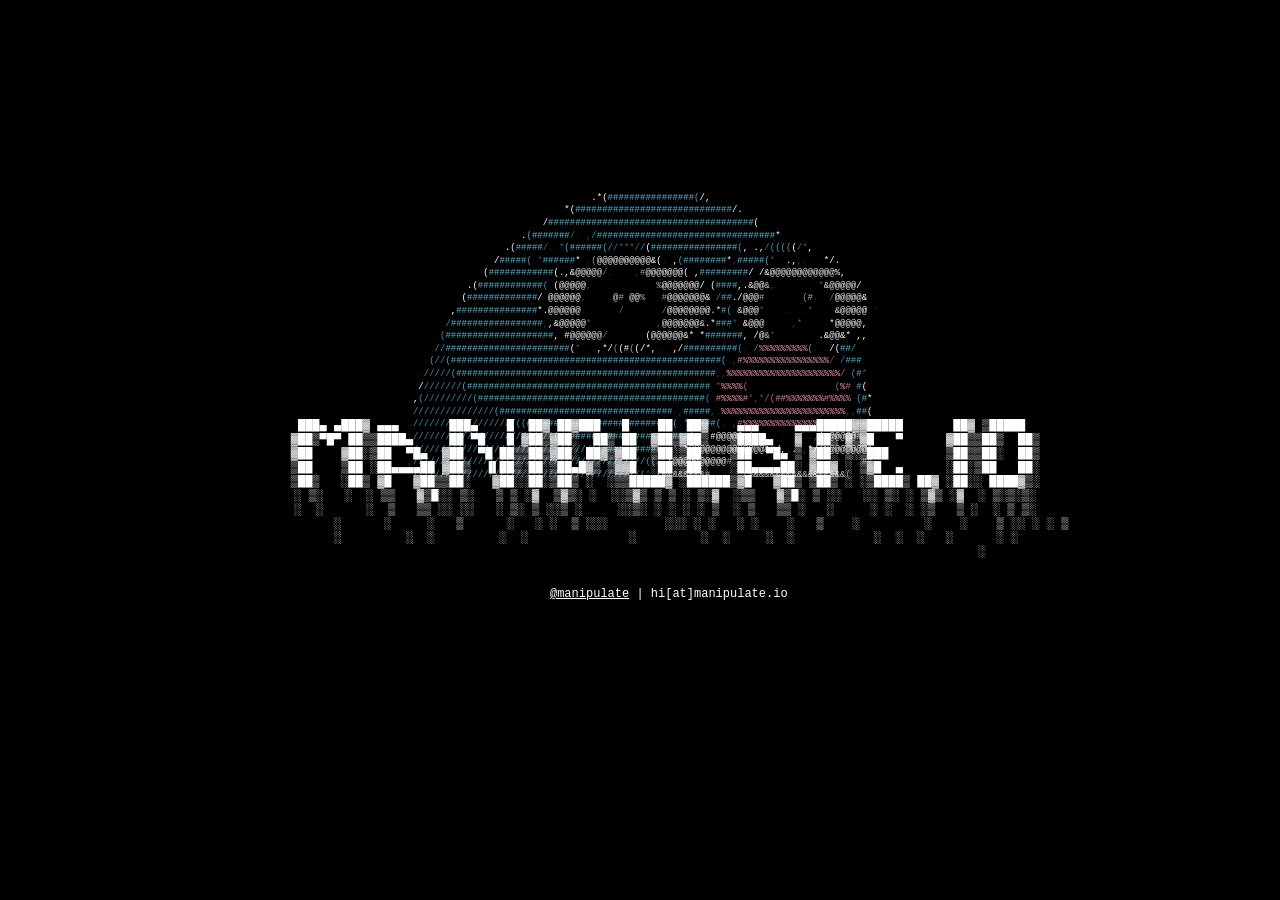
==== index_old.html @ c34814d4 "Change to image" ====
<!doctype html>
<html lang="en">
  <head>
    <meta charset="utf-8">
    <title>manipulate.io | when in doubt, delete yourself.</title>
    <meta name="description" content="manipulate.io">
    <meta name="author" content="manipulate.io">
    <link rel="icon" type="image/png" href="images/favicon.png"/>
    <link rel="stylesheet" href="css/styles.css?v=1.0">
  </head>
  <body>
    <center>
      <code>
        <span class="ascii">
<span style="color:#7F000000;"> </span><span style="color:#7F000000;"> </span><span style="color:#7F000000;"> </span><span style="color:#7F000000;"> </span><span style="color:#7F000000;"> </span><span style="color:#7F000000;"> </span><span style="color:#7F000000;"> </span><span style="color:#7F000000;"> </span><span style="color:#7F000000;"> </span><span style="color:#7F000000;"> </span><span style="color:#7F000000;"> </span><span style="color:#7F000000;"> </span><span style="color:#7F000000;"> </span><span style="color:#7F000000;"> </span><span style="color:#7F000000;"> </span><span style="color:#7F000000;"> </span><span style="color:#7F000000;"> </span><span style="color:#7F000000;"> </span><span style="color:#7F000000;"> </span><span style="color:#7F000000;"> </span><span style="color:#7F000000;"> </span><span style="color:#7F000000;"> </span><span style="color:#7F000000;"> </span><span style="color:#7F000000;"> </span><span style="color:#7F000000;"> </span><span style="color:#7F000000;"> </span><span style="color:#7F000000;"> </span><span style="color:#7F000000;"> </span><span style="color:#7F000000;"> </span><span style="color:#7F000000;"> </span><span style="color:#7F000000;"> </span><span style="color:#7F000000;"> </span><span style="color:#7F000000;"> </span><span style="color:#7F000000;"> </span><span style="color:#7F000000;"> </span><span style="color:#7F000000;"> </span><span style="color:#7F000000;"> </span><span style="color:#7F000000;"> </span><span style="color:#7F000000;"> </span><span style="color:#7F000000;"> </span><span style="color:#7F000000;"> </span><span style="color:#7F000000;"> </span><span style="color:#7F000000;"> </span><span style="color:#7F000000;"> </span><span style="color:#7F000000;"> </span><span style="color:#7F000000;"> </span><span style="color:#7F000000;"> </span><span style="color:#7F000000;"> </span><span style="color:#7F000000;"> </span><span style="color:#7F000000;"> </span><span style="color:#7F000000;"> </span><span style="color:#7F000000;"> </span><span style="color:#7F000000;"> </span><span style="color:#7F000000;"> </span><span style="color:#7F000000;"> </span><span style="color:#7F000000;"> </span><span style="color:#7F000000;"> </span><span style="color:#7F000000;"> </span><span style="color:#7F000000;"> </span><span style="color:#7F000000;"> </span><span style="color:#7F000000;"> </span><span style="color:#7F000000;"> </span><span style="color:#7F000000;"> </span><span style="color:#7F000000;"> </span><span style="color:#7F000000;"> </span><span style="color:#7F000000;"> </span><span style="color:#7F000000;"> </span><span style="color:#7F000000;"> </span><span style="color:#7F000000;"> </span><span style="color:#7F000000;"> </span><span style="color:#7F000000;"> </span><span style="color:#7F000000;"> </span><span style="color:#7F000000;"> </span><span style="color:#7F000000;"> </span><span style="color:#7F000000;"> </span><span style="color:#7F000000;"> </span><span style="color:#7F000000;"> </span><span style="color:#7F000000;"> </span><span style="color:#7F000000;"> </span><span style="color:#7F000000;"> </span><span style="color:#7F000000;"> </span><span style="color:#7F000000;"> </span><span style="color:#7F000000;"> </span><span style="color:#7F000000;"> </span><span style="color:#7F000000;"> </span><span style="color:#7F000000;"> </span><span style="color:#7F000000;"> </span><span style="color:#7F000000;"> </span>
<span style="color:#7F000000;"> </span><span style="color:#7E000000;"> </span><span style="color:#7E000000;"> </span><span style="color:#7E000000;"> </span><span style="color:#7E000000;"> </span><span style="color:#7E000000;"> </span><span style="color:#7E000000;"> </span><span style="color:#7E000000;"> </span><span style="color:#7F000000;"> </span><span style="color:#7E000000;"> </span><span style="color:#7E000000;"> </span><span style="color:#7E000000;"> </span><span style="color:#7E000000;"> </span><span style="color:#7E000000;"> </span><span style="color:#7E000000;"> </span><span style="color:#7E000000;"> </span><span style="color:#7F000000;"> </span><span style="color:#7E000000;"> </span><span style="color:#7E000000;"> </span><span style="color:#7E000000;"> </span><span style="color:#7E000000;"> </span><span style="color:#7E000000;"> </span><span style="color:#7E000000;"> </span><span style="color:#7E000000;"> </span><span style="color:#7F000000;"> </span><span style="color:#7E000000;"> </span><span style="color:#7E000000;"> </span><span style="color:#7E000000;"> </span><span style="color:#7E000000;"> </span><span style="color:#7E000000;"> </span><span style="color:#7E000000;"> </span><span style="color:#7E000000;"> </span><span style="color:#7F000000;"> </span><span style="color:#7E000000;"> </span><span style="color:#7E000000;"> </span><span style="color:#7E000000;"> </span><span style="color:#7E000000;"> </span><span style="color:#7E000000;"> </span><span style="color:#7E000000;"> </span><span style="color:#7E000000;"> </span><span style="color:#7F000000;"> </span><span style="color:#7E000000;"> </span><span style="color:#7E000000;"> </span><span style="color:#7E000000;"> </span><span style="color:#7E000000;"> </span><span style="color:#7E000000;"> </span><span style="color:#7E000000;"> </span><span style="color:#7E000000;"> </span><span style="color:#7F000000;"> </span><span style="color:#7E000000;"> </span><span style="color:#7E000000;"> </span><span style="color:#7E000000;"> </span><span style="color:#7E000000;"> </span><span style="color:#7E000000;"> </span><span style="color:#7E000000;"> </span><span style="color:#7E000000;"> </span><span style="color:#7F000000;"> </span><span style="color:#7E000000;"> </span><span style="color:#7E000000;"> </span><span style="color:#7E000000;"> </span><span style="color:#7E000000;"> </span><span style="color:#7E000000;"> </span><span style="color:#7E000000;"> </span><span style="color:#7E000000;"> </span><span style="color:#7F000000;"> </span><span style="color:#7E000000;"> </span><span style="color:#7E000000;"> </span><span style="color:#7E000000;"> </span><span style="color:#7E000000;"> </span><span style="color:#7E000000;"> </span><span style="color:#7E000000;"> </span><span style="color:#7E000000;"> </span><span style="color:#7F000000;"> </span><span style="color:#7E000000;"> </span><span style="color:#7E000000;"> </span><span style="color:#7E000000;"> </span><span style="color:#7E000000;"> </span><span style="color:#7E000000;"> </span><span style="color:#7E000000;"> </span><span style="color:#7E000000;"> </span><span style="color:#7F000000;"> </span><span style="color:#7E000000;"> </span><span style="color:#7E000000;"> </span><span style="color:#7E000000;"> </span><span style="color:#7E000000;"> </span><span style="color:#7E000000;"> </span><span style="color:#7E000000;"> </span><span style="color:#7E000000;"> </span>
<span style="color:#7F000000;"> </span><span style="color:#7E000000;"> </span><span style="color:#7E000000;"> </span><span style="color:#7E000000;"> </span><span style="color:#7F000000;"> </span><span style="color:#7E000000;"> </span><span style="color:#7E000000;"> </span><span style="color:#7E000000;"> </span><span style="color:#7F000000;"> </span><span style="color:#7E000000;"> </span><span style="color:#7E000000;"> </span><span style="color:#7E000000;"> </span><span style="color:#7F000000;"> </span><span style="color:#7E000000;"> </span><span style="color:#7E000000;"> </span><span style="color:#7E000000;"> </span><span style="color:#7F000000;"> </span><span style="color:#7E000000;"> </span><span style="color:#7E000000;"> </span><span style="color:#7E000000;"> </span><span style="color:#7F000000;"> </span><span style="color:#7E000000;"> </span><span style="color:#7E000000;"> </span><span style="color:#7E000000;"> </span><span style="color:#7F000000;"> </span><span style="color:#7E000000;"> </span><span style="color:#7E000000;"> </span><span style="color:#7E000000;"> </span><span style="color:#7F000000;"> </span><span style="color:#7E000000;"> </span><span style="color:#7E000000;"> </span><span style="color:#7E000000;"> </span><span style="color:#7F000000;"> </span><span style="color:#7E000000;"> </span><span style="color:#7E000000;"> </span><span style="color:#7E000000;"> </span><span style="color:#7F000000;"> </span><span style="color:#7E000000;"> </span><span style="color:#7E000000;"> </span><span style="color:#7E000000;"> </span><span style="color:#7F000000;"> </span><span style="color:#7E000000;"> </span><span style="color:#7E000000;"> </span><span style="color:#7E000000;"> </span><span style="color:#7F000000;"> </span><span style="color:#7E000000;"> </span><span style="color:#7E000000;"> </span><span style="color:#7E000000;"> </span><span style="color:#7F000000;"> </span><span style="color:#7E000000;"> </span><span style="color:#7E000000;"> </span><span style="color:#7E000000;"> </span><span style="color:#7F000000;"> </span><span style="color:#7E000000;"> </span><span style="color:#7E000000;"> </span><span style="color:#7E000000;"> </span><span style="color:#7F000000;"> </span><span style="color:#7E000000;"> </span><span style="color:#7E000000;"> </span><span style="color:#7E000000;"> </span><span style="color:#7F000000;"> </span><span style="color:#7E000000;"> </span><span style="color:#7E000000;"> </span><span style="color:#7E000000;"> </span><span style="color:#7F000000;"> </span><span style="color:#7E000000;"> </span><span style="color:#7E000000;"> </span><span style="color:#7E000000;"> </span><span style="color:#7F000000;"> </span><span style="color:#7E000000;"> </span><span style="color:#7E000000;"> </span><span style="color:#7E000000;"> </span><span style="color:#7F000000;"> </span><span style="color:#7E000000;"> </span><span style="color:#7E000000;"> </span><span style="color:#7E000000;"> </span><span style="color:#7F000000;"> </span><span style="color:#7E000000;"> </span><span style="color:#7E000000;"> </span><span style="color:#7E000000;"> </span><span style="color:#7F000000;"> </span><span style="color:#7E000000;"> </span><span style="color:#7E000000;"> </span><span style="color:#7E000000;"> </span><span style="color:#7F000000;"> </span><span style="color:#7E000000;"> </span><span style="color:#7E000000;"> </span><span style="color:#7E000000;"> </span>
<span style="color:#7F000000;"> </span><span style="color:#7E000000;"> </span><span style="color:#7E000000;"> </span><span style="color:#7E000000;"> </span><span style="color:#7E000000;"> </span><span style="color:#7E000000;"> </span><span style="color:#7E000000;"> </span><span style="color:#7E000000;"> </span><span style="color:#7F000000;"> </span><span style="color:#7E000000;"> </span><span style="color:#7E000000;"> </span><span style="color:#7E000000;"> </span><span style="color:#7E000000;"> </span><span style="color:#7E000000;"> </span><span style="color:#7E000000;"> </span><span style="color:#7E000000;"> </span><span style="color:#7F000000;"> </span><span style="color:#7E000000;"> </span><span style="color:#7E000000;"> </span><span style="color:#7E000000;"> </span><span style="color:#7E000000;"> </span><span style="color:#7E000000;"> </span><span style="color:#7E000000;"> </span><span style="color:#7E000000;"> </span><span style="color:#7F000000;"> </span><span style="color:#7E000000;"> </span><span style="color:#7E000000;"> </span><span style="color:#7E000000;"> </span><span style="color:#7E000000;"> </span><span style="color:#7E000000;"> </span><span style="color:#7E000000;"> </span><span style="color:#7E000000;"> </span><span style="color:#7F000000;"> </span><span style="color:#7E000000;"> </span><span style="color:#7E000000;"> </span><span style="color:#7E000000;"> </span><span style="color:#7E000000;"> </span><span style="color:#7E000000;"> </span><span style="color:#7E000000;"> </span><span style="color:#7E000000;"> </span><span style="color:#7F000000;"> </span><span style="color:#7E000000;"> </span><span style="color:#7E000000;"> </span><span style="color:#7E000000;"> </span><span style="color:#7E000000;"> </span><span style="color:#7E000000;"> </span><span style="color:#7E000000;"> </span><span style="color:#7E000000;"> </span><span style="color:#7F000000;"> </span><span style="color:#7E000000;"> </span><span style="color:#7E000000;"> </span><span style="color:#7E000000;"> </span><span style="color:#7E000000;"> </span><span style="color:#7E000000;"> </span><span style="color:#7E000000;"> </span><span style="color:#7E000000;"> </span><span style="color:#7F000000;"> </span><span style="color:#7E000000;"> </span><span style="color:#7E000000;"> </span><span style="color:#7E000000;"> </span><span style="color:#7E000000;"> </span><span style="color:#7E000000;"> </span><span style="color:#7E000000;"> </span><span style="color:#7E000000;"> </span><span style="color:#7F000000;"> </span><span style="color:#7E000000;"> </span><span style="color:#7E000000;"> </span><span style="color:#7E000000;"> </span><span style="color:#7E000000;"> </span><span style="color:#7E000000;"> </span><span style="color:#7E000000;"> </span><span style="color:#7E000000;"> </span><span style="color:#7F000000;"> </span><span style="color:#7E000000;"> </span><span style="color:#7E000000;"> </span><span style="color:#7E000000;"> </span><span style="color:#7E000000;"> </span><span style="color:#7E000000;"> </span><span style="color:#7E000000;"> </span><span style="color:#7E000000;"> </span><span style="color:#7F000000;"> </span><span style="color:#7E000000;"> </span><span style="color:#7E000000;"> </span><span style="color:#7E000000;"> </span><span style="color:#7E000000;"> </span><span style="color:#7E000000;"> </span><span style="color:#7E000000;"> </span><span style="color:#7E000000;"> </span>
<span style="color:#7F000000;"> </span><span style="color:#7E000000;"> </span><span style="color:#7F000000;"> </span><span style="color:#7E000000;"> </span><span style="color:#7F000000;"> </span><span style="color:#7E000000;"> </span><span style="color:#7F000000;"> </span><span style="color:#7E000000;"> </span><span style="color:#7F000000;"> </span><span style="color:#7E000000;"> </span><span style="color:#7F000000;"> </span><span style="color:#7E000000;"> </span><span style="color:#7F000000;"> </span><span style="color:#7E000000;"> </span><span style="color:#7F000000;"> </span><span style="color:#7E000000;"> </span><span style="color:#7F000000;"> </span><span style="color:#7E000000;"> </span><span style="color:#7F000000;"> </span><span style="color:#7E000000;"> </span><span style="color:#7F000000;"> </span><span style="color:#7E000000;"> </span><span style="color:#7F000000;"> </span><span style="color:#7E000000;"> </span><span style="color:#7F000000;"> </span><span style="color:#7E000000;"> </span><span style="color:#7F000000;"> </span><span style="color:#7E000000;"> </span><span style="color:#7F000000;"> </span><span style="color:#7E000000;"> </span><span style="color:#7F000000;"> </span><span style="color:#7E000000;"> </span><span style="color:#7F000000;"> </span><span style="color:#7E000000;"> </span><span style="color:#7F000000;"> </span><span style="color:#7E000000;"> </span><span style="color:#7F000000;"> </span><span style="color:#7E000000;"> </span><span style="color:#7F000000;"> </span><span style="color:#7E000000;"> </span><span style="color:#7F000000;"> </span><span style="color:#7E000000;"> </span><span style="color:#7F000000;"> </span><span style="color:#7E000000;"> </span><span style="color:#7F000000;"> </span><span style="color:#7E000000;"> </span><span style="color:#7F000000;"> </span><span style="color:#7E000000;"> </span><span style="color:#7F000000;"> </span><span style="color:#7E000000;"> </span><span style="color:#7F000000;"> </span><span style="color:#7E000000;"> </span><span style="color:#7F000000;"> </span><span style="color:#7E000000;"> </span><span style="color:#7F000000;"> </span><span style="color:#7E000000;"> </span><span style="color:#7F000000;"> </span><span style="color:#7E000000;"> </span><span style="color:#7F000000;"> </span><span style="color:#7E000000;"> </span><span style="color:#7F000000;"> </span><span style="color:#7E000000;"> </span><span style="color:#7F000000;"> </span><span style="color:#7E000000;"> </span><span style="color:#7F000000;"> </span><span style="color:#7E000000;"> </span><span style="color:#7F000000;"> </span><span style="color:#7E000000;"> </span><span style="color:#7F000000;"> </span><span style="color:#7E000000;"> </span><span style="color:#7F000000;"> </span><span style="color:#7E000000;"> </span><span style="color:#7F000000;"> </span><span style="color:#7E000000;"> </span><span style="color:#7F000000;"> </span><span style="color:#7E000000;"> </span><span style="color:#7F000000;"> </span><span style="color:#7E000000;"> </span><span style="color:#7F000000;"> </span><span style="color:#7E000000;"> </span><span style="color:#7F000000;"> </span><span style="color:#7E000000;"> </span><span style="color:#7F000000;"> </span><span style="color:#7E000000;"> </span><span style="color:#7F000000;"> </span><span style="color:#7E000000;"> </span><span style="color:#7F000000;"> </span><span style="color:#7E000000;"> </span>
<span style="color:#7F000000;"> </span><span style="color:#7E000000;"> </span><span style="color:#7E000000;"> </span><span style="color:#7E000000;"> </span><span style="color:#7E000000;"> </span><span style="color:#7E000000;"> </span><span style="color:#7E000000;"> </span><span style="color:#7E000000;"> </span><span style="color:#7F000000;"> </span><span style="color:#7E000000;"> </span><span style="color:#7E000000;"> </span><span style="color:#7E000000;"> </span><span style="color:#7E000000;"> </span><span style="color:#7E000000;"> </span><span style="color:#7E000000;"> </span><span style="color:#7E000000;"> </span><span style="color:#7F000000;"> </span><span style="color:#7E000000;"> </span><span style="color:#7E000000;"> </span><span style="color:#7E000000;"> </span><span style="color:#7E000000;"> </span><span style="color:#7E000000;"> </span><span style="color:#7E000000;"> </span><span style="color:#7E000000;"> </span><span style="color:#7F000000;"> </span><span style="color:#7E000000;"> </span><span style="color:#7E000000;"> </span><span style="color:#7E000000;"> </span><span style="color:#7E000000;"> </span><span style="color:#7E000000;"> </span><span style="color:#7E000000;"> </span><span style="color:#7E000000;"> </span><span style="color:#7F000000;"> </span><span style="color:#7E000000;"> </span><span style="color:#7E000000;"> </span><span style="color:#7E000000;"> </span><span style="color:#7E000000;"> </span><span style="color:#7E000000;"> </span><span style="color:#7E000000;"> </span><span style="color:#7E000000;"> </span><span style="color:#7F000000;"> </span><span style="color:#7E000000;"> </span><span style="color:#7E000000;"> </span><span style="color:#7E000000;"> </span><span style="color:#7E000000;"> </span><span style="color:#7E000000;"> </span><span style="color:#7E000000;"> </span><span style="color:#7E000000;"> </span><span style="color:#7F000000;"> </span><span style="color:#7E000000;"> </span><span style="color:#7E000000;"> </span><span style="color:#7E000000;"> </span><span style="color:#7E000000;"> </span><span style="color:#7E000000;"> </span><span style="color:#7E000000;"> </span><span style="color:#7E000000;"> </span><span style="color:#7F000000;"> </span><span style="color:#7E000000;"> </span><span style="color:#7E000000;"> </span><span style="color:#7E000000;"> </span><span style="color:#7E000000;"> </span><span style="color:#7E000000;"> </span><span style="color:#7E000000;"> </span><span style="color:#7E000000;"> </span><span style="color:#7F000000;"> </span><span style="color:#7E000000;"> </span><span style="color:#7E000000;"> </span><span style="color:#7E000000;"> </span><span style="color:#7E000000;"> </span><span style="color:#7E000000;"> </span><span style="color:#7E000000;"> </span><span style="color:#7E000000;"> </span><span style="color:#7F000000;"> </span><span style="color:#7E000000;"> </span><span style="color:#7E000000;"> </span><span style="color:#7E000000;"> </span><span style="color:#7E000000;"> </span><span style="color:#7E000000;"> </span><span style="color:#7E000000;"> </span><span style="color:#7E000000;"> </span><span style="color:#7F000000;"> </span><span style="color:#7E000000;"> </span><span style="color:#7E000000;"> </span><span style="color:#7E000000;"> </span><span style="color:#7E000000;"> </span><span style="color:#7E000000;"> </span><span style="color:#7E000000;"> </span><span style="color:#7E000000;"> </span>
<span style="color:#7F000000;"> </span><span style="color:#7E000000;"> </span><span style="color:#7E000000;"> </span><span style="color:#7E000000;"> </span><span style="color:#7F000000;"> </span><span style="color:#7E000000;"> </span><span style="color:#7E000000;"> </span><span style="color:#7E000000;"> </span><span style="color:#7F000000;"> </span><span style="color:#7E000000;"> </span><span style="color:#7E000000;"> </span><span style="color:#7E000000;"> </span><span style="color:#7F000000;"> </span><span style="color:#7E000000;"> </span><span style="color:#7E000000;"> </span><span style="color:#7E000000;"> </span><span style="color:#7F000000;"> </span><span style="color:#7E000000;"> </span><span style="color:#7E000000;"> </span><span style="color:#7E000000;"> </span><span style="color:#7F000000;"> </span><span style="color:#7E000000;"> </span><span style="color:#7E000000;"> </span><span style="color:#7E000000;"> </span><span style="color:#7F000000;"> </span><span style="color:#7E000000;"> </span><span style="color:#7E000000;"> </span><span style="color:#7E000000;"> </span><span style="color:#7F000000;"> </span><span style="color:#7E000000;"> </span><span style="color:#7E000000;"> </span><span style="color:#7E000000;"> </span><span style="color:#7F000000;"> </span><span style="color:#7E000000;"> </span><span style="color:#7E000000;"> </span><span style="color:#7E000000;"> </span><span style="color:#7F000000;"> </span><span style="color:#7E000000;"> </span><span style="color:#7E000000;"> </span><span style="color:#7E000000;"> </span><span style="color:#7F000000;"> </span><span style="color:#7E000000;"> </span><span style="color:#7E000000;"> </span><span style="color:#7E000000;"> </span><span style="color:#7F000000;"> </span><span style="color:#7E000000;"> </span><span style="color:#7E000000;"> </span><span style="color:#7E000000;"> </span><span style="color:#7F000000;"> </span><span style="color:#7E000000;"> </span><span style="color:#7E000000;"> </span><span style="color:#7E000000;"> </span><span style="color:#7F000000;"> </span><span style="color:#7E000000;"> </span><span style="color:#7E000000;"> </span><span style="color:#7E000000;"> </span><span style="color:#7F000000;"> </span><span style="color:#7E000000;"> </span><span style="color:#7E000000;"> </span><span style="color:#7E000000;"> </span><span style="color:#7F000000;"> </span><span style="color:#7E000000;"> </span><span style="color:#7E000000;"> </span><span style="color:#7E000000;"> </span><span style="color:#7F000000;"> </span><span style="color:#7E000000;"> </span><span style="color:#7E000000;"> </span><span style="color:#7E000000;"> </span><span style="color:#7F000000;"> </span><span style="color:#7E000000;"> </span><span style="color:#7E000000;"> </span><span style="color:#7E000000;"> </span><span style="color:#7F000000;"> </span><span style="color:#7E000000;"> </span><span style="color:#7E000000;"> </span><span style="color:#7E000000;"> </span><span style="color:#7F000000;"> </span><span style="color:#7E000000;"> </span><span style="color:#7E000000;"> </span><span style="color:#7E000000;"> </span><span style="color:#7F000000;"> </span><span style="color:#7E000000;"> </span><span style="color:#7E000000;"> </span><span style="color:#7E000000;"> </span><span style="color:#7F000000;"> </span><span style="color:#7E000000;"> </span><span style="color:#7E000000;"> </span><span style="color:#7E000000;"> </span>
<span style="color:#7F000000;"> </span><span style="color:#7E000000;"> </span><span style="color:#7E000000;"> </span><span style="color:#7E000000;"> </span><span style="color:#7E000000;"> </span><span style="color:#7E000000;"> </span><span style="color:#7E000000;"> </span><span style="color:#7E000000;"> </span><span style="color:#7F000000;"> </span><span style="color:#7E000000;"> </span><span style="color:#7E000000;"> </span><span style="color:#7E000000;"> </span><span style="color:#7E000000;"> </span><span style="color:#7E000000;"> </span><span style="color:#7E000000;"> </span><span style="color:#7E000000;"> </span><span style="color:#7F000000;"> </span><span style="color:#7E000000;"> </span><span style="color:#7E000000;"> </span><span style="color:#7E000000;"> </span><span style="color:#7E000000;"> </span><span style="color:#7E000000;"> </span><span style="color:#7E000000;"> </span><span style="color:#7E000000;"> </span><span style="color:#7F000000;"> </span><span style="color:#7E000000;"> </span><span style="color:#7E000000;"> </span><span style="color:#7E000000;"> </span><span style="color:#7E000000;"> </span><span style="color:#7E000000;"> </span><span style="color:#7E000000;"> </span><span style="color:#7E000000;"> </span><span style="color:#7F000000;"> </span><span style="color:#7E000000;"> </span><span style="color:#7E000000;"> </span><span style="color:#7E000000;"> </span><span style="color:#7E000000;"> </span><span style="color:#7E000000;"> </span><span style="color:#7E000000;"> </span><span style="color:#7E000000;"> </span><span style="color:#7F000000;"> </span><span style="color:#7E000000;"> </span><span style="color:#7E000000;"> </span><span style="color:#7E000000;"> </span><span style="color:#7E000000;"> </span><span style="color:#7E000000;"> </span><span style="color:#7E000000;"> </span><span style="color:#7E000000;"> </span><span style="color:#7F000000;"> </span><span style="color:#7E000000;"> </span><span style="color:#7E000000;"> </span><span style="color:#7E000000;"> </span><span style="color:#7E000000;"> </span><span style="color:#7E000000;"> </span><span style="color:#7E000000;"> </span><span style="color:#7E000000;"> </span><span style="color:#7F000000;"> </span><span style="color:#7E000000;"> </span><span style="color:#7E000000;"> </span><span style="color:#7E000000;"> </span><span style="color:#7E000000;"> </span><span style="color:#7E000000;"> </span><span style="color:#7E000000;"> </span><span style="color:#7E000000;"> </span><span style="color:#7F000000;"> </span><span style="color:#7E000000;"> </span><span style="color:#7E000000;"> </span><span style="color:#7E000000;"> </span><span style="color:#7E000000;"> </span><span style="color:#7E000000;"> </span><span style="color:#7E000000;"> </span><span style="color:#7E000000;"> </span><span style="color:#7F000000;"> </span><span style="color:#7E000000;"> </span><span style="color:#7E000000;"> </span><span style="color:#7E000000;"> </span><span style="color:#7E000000;"> </span><span style="color:#7E000000;"> </span><span style="color:#7E000000;"> </span><span style="color:#7E000000;"> </span><span style="color:#7F000000;"> </span><span style="color:#7E000000;"> </span><span style="color:#7E000000;"> </span><span style="color:#7E000000;"> </span><span style="color:#7E000000;"> </span><span style="color:#7E000000;"> </span><span style="color:#7E000000;"> </span><span style="color:#7E000000;"> </span>
<span style="color:#7F000000;"> </span><span style="color:#7F000000;"> </span><span style="color:#7F000000;"> </span><span style="color:#7F000000;"> </span><span style="color:#7F000000;"> </span><span style="color:#7F000000;"> </span><span style="color:#7F000000;"> </span><span style="color:#7F000000;"> </span><span style="color:#7F000000;"> </span><span style="color:#7F000000;"> </span><span style="color:#7F000000;"> </span><span style="color:#7F000000;"> </span><span style="color:#7F000000;"> </span><span style="color:#7F000000;"> </span><span style="color:#7F000000;"> </span><span style="color:#7F000000;"> </span><span style="color:#7F000000;"> </span><span style="color:#7F000000;"> </span><span style="color:#7F000000;"> </span><span style="color:#7F000000;"> </span><span style="color:#7F000000;"> </span><span style="color:#7F000000;"> </span><span style="color:#7F000000;"> </span><span style="color:#7F000000;"> </span><span style="color:#7F000000;"> </span><span style="color:#7F000000;"> </span><span style="color:#7F000000;"> </span><span style="color:#7F000000;"> </span><span style="color:#7F000000;"> </span><span style="color:#7F000000;"> </span><span style="color:#7F000000;"> </span><span style="color:#7F000000;"> </span><span style="color:#7F000000;"> </span><span style="color:#7F000000;"> </span><span style="color:#7F000000;"> </span><span style="color:#7F000000;"> </span><span style="color:#7F000000;"> </span><span style="color:#7F000000;"> </span><span style="color:#7F000000;"> </span><span style="color:#7F000000;"> </span><span style="color:#7F000000;"> </span><span style="color:#7F000000;"> </span><span style="color:#7F000000;"> </span><span style="color:#7F000000;"> </span><span style="color:#7F000000;"> </span><span style="color:#7F000000;"> </span><span style="color:#7F000000;"> </span><span style="color:#7F000000;"> </span><span style="color:#7F000000;"> </span><span style="color:#7F000000;"> </span><span style="color:#7F000000;"> </span><span style="color:#7F000000;"> </span><span style="color:#7F000000;"> </span><span style="color:#7F000000;"> </span><span style="color:#7F000000;"> </span><span style="color:#7F000000;"> </span><span style="color:#7F000000;"> </span><span style="color:#7F000000;"> </span><span style="color:#7F000000;"> </span><span style="color:#7F000000;"> </span><span style="color:#7F000000;"> </span><span style="color:#7F000000;"> </span><span style="color:#7F000000;"> </span><span style="color:#7F000000;"> </span><span style="color:#7F000000;"> </span><span style="color:#7F000000;"> </span><span style="color:#7F000000;"> </span><span style="color:#7F000000;"> </span><span style="color:#7F000000;"> </span><span style="color:#7F000000;"> </span><span style="color:#7F000000;"> </span><span style="color:#7F000000;"> </span><span style="color:#7F000000;"> </span><span style="color:#7F000000;"> </span><span style="color:#7F000000;"> </span><span style="color:#7F000000;"> </span><span style="color:#7F000000;"> </span><span style="color:#7F000000;"> </span><span style="color:#7F000000;"> </span><span style="color:#7F000000;"> </span><span style="color:#7F000000;"> </span><span style="color:#7F000000;"> </span><span style="color:#7F000000;"> </span><span style="color:#7F000000;"> </span><span style="color:#7F000000;"> </span><span style="color:#7F000000;"> </span><span style="color:#7F000000;"> </span><span style="color:#7F000000;"> </span>
<span style="color:#7F000000;"> </span><span style="color:#7E000000;"> </span><span style="color:#7E000000;"> </span><span style="color:#7E000000;"> </span><span style="color:#7E000000;"> </span><span style="color:#7E000000;"> </span><span style="color:#7E000000;"> </span><span style="color:#7E000000;"> </span><span style="color:#7F000000;"> </span><span style="color:#7E000000;"> </span><span style="color:#7E000000;"> </span><span style="color:#7E000000;"> </span><span style="color:#7E000000;"> </span><span style="color:#7E000000;"> </span><span style="color:#7E000000;"> </span><span style="color:#7E000000;"> </span><span style="color:#7F000000;"> </span><span style="color:#7E000000;"> </span><span style="color:#7E000000;"> </span><span style="color:#7E000000;"> </span><span style="color:#7E000000;"> </span><span style="color:#7E000000;"> </span><span style="color:#7E000000;"> </span><span style="color:#7E000000;"> </span><span style="color:#7F000000;"> </span><span style="color:#7E000000;"> </span><span style="color:#7E000000;"> </span><span style="color:#7E000000;"> </span><span style="color:#7E000000;"> </span><span style="color:#7E000000;"> </span><span style="color:#7E000000;"> </span><span style="color:#7E000000;"> </span><span style="color:#7F000000;"> </span><span style="color:#7E000000;"> </span><span style="color:#7E000000;"> </span><span style="color:#7E000000;"> </span><span style="color:#7E000000;"> </span><span style="color:#7E000000;"> </span><span style="color:#7E000000;"> </span><span style="color:#7E000000;"> </span><span style="color:#7F000000;"> </span><span style="color:#7E000000;"> </span><span style="color:#7E000000;"> </span><span style="color:#7E000000;"> </span><span style="color:#7E000000;"> </span><span style="color:#7E000000;"> </span><span style="color:#7E000000;"> </span><span style="color:#7E000000;"> </span><span style="color:#7F000000;"> </span><span style="color:#7E000000;"> </span><span style="color:#7E000000;"> </span><span style="color:#7E000000;"> </span><span style="color:#7E000000;"> </span><span style="color:#7E000000;"> </span><span style="color:#7E000000;"> </span><span style="color:#7E000000;"> </span><span style="color:#7F000000;"> </span><span style="color:#7E000000;"> </span><span style="color:#7E000000;"> </span><span style="color:#7E000000;"> </span><span style="color:#7E000000;"> </span><span style="color:#7E000000;"> </span><span style="color:#7E000000;"> </span><span style="color:#7E000000;"> </span><span style="color:#7F000000;"> </span><span style="color:#7E000000;"> </span><span style="color:#7E000000;"> </span><span style="color:#7E000000;"> </span><span style="color:#7E000000;"> </span><span style="color:#7E000000;"> </span><span style="color:#7E000000;"> </span><span style="color:#7E000000;"> </span><span style="color:#7F000000;"> </span><span style="color:#7E000000;"> </span><span style="color:#7E000000;"> </span><span style="color:#7E000000;"> </span><span style="color:#7E000000;"> </span><span style="color:#7E000000;"> </span><span style="color:#7E000000;"> </span><span style="color:#7E000000;"> </span><span style="color:#7F000000;"> </span><span style="color:#7E000000;"> </span><span style="color:#7E000000;"> </span><span style="color:#7E000000;"> </span><span style="color:#7E000000;"> </span><span style="color:#7E000000;"> </span><span style="color:#7E000000;"> </span><span style="color:#7E000000;"> </span>
<span style="color:#7F000000;"> </span><span style="color:#7E000000;"> </span><span style="color:#7E000000;"> </span><span style="color:#7E000000;"> </span><span style="color:#7F000000;"> </span><span style="color:#7E000000;"> </span><span style="color:#7E000000;"> </span><span style="color:#7E000000;"> </span><span style="color:#7F000000;"> </span><span style="color:#7E000000;"> </span><span style="color:#7E000000;"> </span><span style="color:#7E000000;"> </span><span style="color:#7F000000;"> </span><span style="color:#7E000000;"> </span><span style="color:#7E000000;"> </span><span style="color:#7E000000;"> </span><span style="color:#7F000000;"> </span><span style="color:#7E000000;"> </span><span style="color:#7E000000;"> </span><span style="color:#7E000000;"> </span><span style="color:#7F000000;"> </span><span style="color:#7E000000;"> </span><span style="color:#7E000000;"> </span><span style="color:#7E000000;"> </span><span style="color:#7F000000;"> </span><span style="color:#7E000000;"> </span><span style="color:#7E000000;"> </span><span style="color:#7E000000;"> </span><span style="color:#7F000000;"> </span><span style="color:#7E000000;"> </span><span style="color:#7E000000;"> </span><span style="color:#7E000000;"> </span><span style="color:#7F000000;"> </span><span style="color:#7E000000;"> </span><span style="color:#7E000000;"> </span><span style="color:#7E000000;"> </span><span style="color:#7F000000;"> </span><span style="color:#7E000000;"> </span><span style="color:#7E000000;"> </span><span style="color:#7E000000;"> </span><span style="color:#7F000000;"> </span><span style="color:#7E000000;"> </span><span style="color:#7E000000;"> </span><span style="color:#7E000000;"> </span><span style="color:#7F000000;"> </span><span style="color:#7E000000;"> </span><span style="color:#7E000000;"> </span><span style="color:#7E000000;"> </span><span style="color:#7F000000;"> </span><span style="color:#7E000000;"> </span><span style="color:#7E000000;"> </span><span style="color:#7E000000;"> </span><span style="color:#7F000000;"> </span><span style="color:#7E000000;"> </span><span style="color:#7E000000;"> </span><span style="color:#7E000000;"> </span><span style="color:#7F000000;"> </span><span style="color:#7E000000;"> </span><span style="color:#7E000000;"> </span><span style="color:#7E000000;"> </span><span style="color:#7F000000;"> </span><span style="color:#7E000000;"> </span><span style="color:#7E000000;"> </span><span style="color:#7E000000;"> </span><span style="color:#7F000000;"> </span><span style="color:#7E000000;"> </span><span style="color:#7E000000;"> </span><span style="color:#7E000000;"> </span><span style="color:#7F000000;"> </span><span style="color:#7E000000;"> </span><span style="color:#7E000000;"> </span><span style="color:#7E000000;"> </span><span style="color:#7F000000;"> </span><span style="color:#7E000000;"> </span><span style="color:#7E000000;"> </span><span style="color:#7E000000;"> </span><span style="color:#7F000000;"> </span><span style="color:#7E000000;"> </span><span style="color:#7E000000;"> </span><span style="color:#7E000000;"> </span><span style="color:#7F000000;"> </span><span style="color:#7E000000;"> </span><span style="color:#7E000000;"> </span><span style="color:#7E000000;"> </span><span style="color:#7F000000;"> </span><span style="color:#7E000000;"> </span><span style="color:#7E000000;"> </span><span style="color:#7E000000;"> </span>
<span style="color:#7F000000;"> </span><span style="color:#7E000000;"> </span><span style="color:#7E000000;"> </span><span style="color:#7E000000;"> </span><span style="color:#7E000000;"> </span><span style="color:#7E000000;"> </span><span style="color:#7E000000;"> </span><span style="color:#7E000000;"> </span><span style="color:#7F000000;"> </span><span style="color:#7E000000;"> </span><span style="color:#7E000000;"> </span><span style="color:#7E000000;"> </span><span style="color:#7E000000;"> </span><span style="color:#7E000000;"> </span><span style="color:#7E000000;"> </span><span style="color:#7E000000;"> </span><span style="color:#7F000000;"> </span><span style="color:#7E000000;"> </span><span style="color:#7E000000;"> </span><span style="color:#7E000000;"> </span><span style="color:#7E000000;"> </span><span style="color:#7E000000;"> </span><span style="color:#7E000000;"> </span><span style="color:#7E000000;"> </span><span style="color:#7F000000;"> </span><span style="color:#7E000000;"> </span><span style="color:#7E000000;"> </span><span style="color:#7E000000;"> </span><span style="color:#7E000000;"> </span><span style="color:#7E000000;"> </span><span style="color:#7E000000;"> </span><span style="color:#7E000000;"> </span><span style="color:#7F000000;"> </span><span style="color:#7E000000;"> </span><span style="color:#7D000000;"> </span><span style="color:#7D000000;"> </span><span style="color:#7C000000;"> </span><span style="color:#7B010303;"> </span><span style="color:#74000101;"> </span><span style="color:#6B000000;"> </span><span style="color:#6115162D;">.</span><span style="color:#4E03090B;"> </span><span style="color:#3D010505;"> </span><span style="color:#2F010203;"> </span><span style="color:#2C000000;"> </span><span style="color:#2C000000;"> </span><span style="color:#2C000000;"> </span><span style="color:#2C000000;"> </span><span style="color:#2E000101;"> </span><span style="color:#3A010506;"> </span><span style="color:#4B030A0A;"> </span><span style="color:#5C070F0F;"> </span><span style="color:#6A000000;"> </span><span style="color:#71000101;"> </span><span style="color:#7A020303;"> </span><span style="color:#7D000000;"> </span><span style="color:#7E000000;"> </span><span style="color:#7D000000;"> </span><span style="color:#7D000000;"> </span><span style="color:#7E000000;"> </span><span style="color:#7E000000;"> </span><span style="color:#7E000000;"> </span><span style="color:#7E000000;"> </span><span style="color:#7E000000;"> </span><span style="color:#7F000000;"> </span><span style="color:#7E000000;"> </span><span style="color:#7E000000;"> </span><span style="color:#7E000000;"> </span><span style="color:#7E000000;"> </span><span style="color:#7E000000;"> </span><span style="color:#7E000000;"> </span><span style="color:#7E000000;"> </span><span style="color:#7F000000;"> </span><span style="color:#7E000000;"> </span><span style="color:#7E000000;"> </span><span style="color:#7E000000;"> </span><span style="color:#7E000000;"> </span><span style="color:#7E000000;"> </span><span style="color:#7E000000;"> </span><span style="color:#7E000000;"> </span><span style="color:#7F000000;"> </span><span style="color:#7E000000;"> </span><span style="color:#7E000000;"> </span><span style="color:#7E000000;"> </span><span style="color:#7E000000;"> </span><span style="color:#7E000000;"> </span><span style="color:#7E000000;"> </span><span style="color:#7E000000;"> </span>
<span style="color:#7F000000;"> </span><span style="color:#7E000000;"> </span><span style="color:#7F000000;"> </span><span style="color:#7E000000;"> </span><span style="color:#7F000000;"> </span><span style="color:#7E000000;"> </span><span style="color:#7F000000;"> </span><span style="color:#7E000000;"> </span><span style="color:#7F000000;"> </span><span style="color:#7E000000;"> </span><span style="color:#7F000000;"> </span><span style="color:#7E000000;"> </span><span style="color:#7F000000;"> </span><span style="color:#7E000000;"> </span><span style="color:#7F000000;"> </span><span style="color:#7E000000;"> </span><span style="color:#7F000000;"> </span><span style="color:#7E000000;"> </span><span style="color:#7F000000;"> </span><span style="color:#7E000000;"> </span><span style="color:#7F000000;"> </span><span style="color:#7E000000;"> </span><span style="color:#7F000000;"> </span><span style="color:#7E000000;"> </span><span style="color:#7F000000;"> </span><span style="color:#7E000000;"> </span><span style="color:#7F000000;"> </span><span style="color:#7E000000;"> </span><span style="color:#7F000000;"> </span><span style="color:#7D000000;"> </span><span style="color:#7E000000;"> </span><span style="color:#7C000000;"> </span><span style="color:#53020506;"> </span><span style="color:#18010101;"> </span><span style="color:#7000000;"> </span><span style="color:#10E2026;">.</span><span style="color:#22F697C;">*</span><span style="color:#147A1BD;">(</span><span style="color:#52B7D7;">#</span><span style="color:#53BADA;">#</span><span style="color:#53B9D9;">#</span><span style="color:#52B6D6;">#</span><span style="color:#52B7D8;">#</span><span style="color:#52B6D6;">#</span><span style="color:#52B8D8;">#</span><span style="color:#51B6D6;">#</span><span style="color:#52B8D8;">#</span><span style="color:#51B6D6;">#</span><span style="color:#52B8D8;">#</span><span style="color:#52B6D6;">#</span><span style="color:#52B7D8;">#</span><span style="color:#52B7D7;">#</span><span style="color:#54BBDB;">#</span><span style="color:#53BAD9;">#</span><span style="color:#4CABC8;">(</span><span style="color:#2398097;">/</span><span style="color:#11A3C45;">,</span><span style="color:#4020505;"> </span><span style="color:#F000101;"> </span><span style="color:#38000303;"> </span><span style="color:#71040409;"> </span><span style="color:#7D000000;"> </span><span style="color:#7E000000;"> </span><span style="color:#7D000000;"> </span><span style="color:#7F000000;"> </span><span style="color:#7E000000;"> </span><span style="color:#7F000000;"> </span><span style="color:#7E000000;"> </span><span style="color:#7F000000;"> </span><span style="color:#7E000000;"> </span><span style="color:#7F000000;"> </span><span style="color:#7E000000;"> </span><span style="color:#7F000000;"> </span><span style="color:#7E000000;"> </span><span style="color:#7F000000;"> </span><span style="color:#7E000000;"> </span><span style="color:#7F000000;"> </span><span style="color:#7E000000;"> </span><span style="color:#7F000000;"> </span><span style="color:#7E000000;"> </span><span style="color:#7F000000;"> </span><span style="color:#7E000000;"> </span><span style="color:#7F000000;"> </span><span style="color:#7E000000;"> </span><span style="color:#7F000000;"> </span><span style="color:#7E000000;"> </span><span style="color:#7F000000;"> </span><span style="color:#7E000000;"> </span>
<span style="color:#7F000000;"> </span><span style="color:#7E000000;"> </span><span style="color:#7E000000;"> </span><span style="color:#7E000000;"> </span><span style="color:#7E000000;"> </span><span style="color:#7E000000;"> </span><span style="color:#7E000000;"> </span><span style="color:#7E000000;"> </span><span style="color:#7F000000;"> </span><span style="color:#7E000000;"> </span><span style="color:#7E000000;"> </span><span style="color:#7E000000;"> </span><span style="color:#7E000000;"> </span><span style="color:#7E000000;"> </span><span style="color:#7E000000;"> </span><span style="color:#7E000000;"> </span><span style="color:#7F000000;"> </span><span style="color:#7E000000;"> </span><span style="color:#7E000000;"> </span><span style="color:#7E000000;"> </span><span style="color:#7E000000;"> </span><span style="color:#7E000000;"> </span><span style="color:#7E000000;"> </span><span style="color:#7E000000;"> </span><span style="color:#7F000000;"> </span><span style="color:#7D000000;"> </span><span style="color:#7D000000;"> </span><span style="color:#56000203;"> </span><span style="color:#21000202;"> </span><span style="color:#09161A;"> </span><span style="color:#12B6071;">*</span><span style="color:#149A4C0;">(</span><span style="color:#54BBDC;">#</span><span style="color:#52B8D7;">#</span><span style="color:#51B6D5;">#</span><span style="color:#52B7D7;">#</span><span style="color:#52B7D7;">#</span><span style="color:#52B7D7;">#</span><span style="color:#52B7D7;">#</span><span style="color:#52B7D7;">#</span><span style="color:#53B9D9;">#</span><span style="color:#52B7D7;">#</span><span style="color:#52B7D7;">#</span><span style="color:#52B7D7;">#</span><span style="color:#52B7D7;">#</span><span style="color:#52B7D7;">#</span><span style="color:#52B7D7;">#</span><span style="color:#52B7D7;">#</span><span style="color:#53B9D9;">#</span><span style="color:#52B7D7;">#</span><span style="color:#52B7D7;">#</span><span style="color:#52B7D7;">#</span><span style="color:#52B7D7;">#</span><span style="color:#52B7D7;">#</span><span style="color:#52B7D7;">#</span><span style="color:#52B7D7;">#</span><span style="color:#53B9D9;">#</span><span style="color:#51B6D6;">#</span><span style="color:#52B6D6;">#</span><span style="color:#54BBDB;">#</span><span style="color:#50B3D2;">#</span><span style="color:#13A8299;">/</span><span style="color:#1193943;">.</span><span style="color:#E020607;"> </span><span style="color:#3D000005;"> </span><span style="color:#6F000101;"> </span><span style="color:#7D000000;"> </span><span style="color:#7D000000;"> </span><span style="color:#7E000000;"> </span><span style="color:#7E000000;"> </span><span style="color:#7E000000;"> </span><span style="color:#7E000000;"> </span><span style="color:#7F000000;"> </span><span style="color:#7E000000;"> </span><span style="color:#7E000000;"> </span><span style="color:#7E000000;"> </span><span style="color:#7E000000;"> </span><span style="color:#7E000000;"> </span><span style="color:#7E000000;"> </span><span style="color:#7E000000;"> </span><span style="color:#7F000000;"> </span><span style="color:#7E000000;"> </span><span style="color:#7E000000;"> </span><span style="color:#7E000000;"> </span><span style="color:#7E000000;"> </span><span style="color:#7E000000;"> </span><span style="color:#7E000000;"> </span><span style="color:#7E000000;"> </span>
<span style="color:#7F000000;"> </span><span style="color:#7E000000;"> </span><span style="color:#7E000000;"> </span><span style="color:#7E000000;"> </span><span style="color:#7F000000;"> </span><span style="color:#7E000000;"> </span><span style="color:#7E000000;"> </span><span style="color:#7E000000;"> </span><span style="color:#7F000000;"> </span><span style="color:#7E000000;"> </span><span style="color:#7E000000;"> </span><span style="color:#7E000000;"> </span><span style="color:#7F000000;"> </span><span style="color:#7E000000;"> </span><span style="color:#7E000000;"> </span><span style="color:#7E000000;"> </span><span style="color:#7F000000;"> </span><span style="color:#7E000000;"> </span><span style="color:#7E000000;"> </span><span style="color:#7E000000;"> </span><span style="color:#7E000000;"> </span><span style="color:#7D000000;"> </span><span style="color:#7C000000;"> </span><span style="color:#68000202;"> </span><span style="color:#1F000202;"> </span><span style="color:#0A161A;"> </span><span style="color:#234758A;">/</span><span style="color:#55BEDE;">#</span><span style="color:#53B8D8;">#</span><span style="color:#52B6D6;">#</span><span style="color:#52B7D7;">#</span><span style="color:#52B7D7;">#</span><span style="color:#52B8D8;">#</span><span style="color:#52B7D6;">#</span><span style="color:#52B7D7;">#</span><span style="color:#52B7D7;">#</span><span style="color:#53B9D9;">#</span><span style="color:#52B7D8;">#</span><span style="color:#52B7D7;">#</span><span style="color:#52B7D7;">#</span><span style="color:#53B9D9;">#</span><span style="color:#52B7D7;">#</span><span style="color:#52B7D7;">#</span><span style="color:#52B7D7;">#</span><span style="color:#53B9D9;">#</span><span style="color:#52B7D7;">#</span><span style="color:#52B7D7;">#</span><span style="color:#52B7D7;">#</span><span style="color:#53B9D9;">#</span><span style="color:#52B7D7;">#</span><span style="color:#52B7D7;">#</span><span style="color:#52B7D7;">#</span><span style="color:#53B9D9;">#</span><span style="color:#52B7D7;">#</span><span style="color:#52B7D7;">#</span><span style="color:#52B7D7;">#</span><span style="color:#53B9D9;">#</span><span style="color:#52B7D7;">#</span><span style="color:#52B7D7;">#</span><span style="color:#52B7D7;">#</span><span style="color:#53B9D9;">#</span><span style="color:#52B7D7;">#</span><span style="color:#52B7D7;">#</span><span style="color:#51B5D5;">#</span><span style="color:#55BEDF;">#</span><span style="color:#1479EBA;">(</span><span style="color:#122A31;">.</span><span style="color:#D020506;"> </span><span style="color:#5A000001;"> </span><span style="color:#7A000000;"> </span><span style="color:#7D000000;"> </span><span style="color:#7E000000;"> </span><span style="color:#7F000000;"> </span><span style="color:#7E000000;"> </span><span style="color:#7E000000;"> </span><span style="color:#7E000000;"> </span><span style="color:#7F000000;"> </span><span style="color:#7E000000;"> </span><span style="color:#7E000000;"> </span><span style="color:#7E000000;"> </span><span style="color:#7F000000;"> </span><span style="color:#7E000000;"> </span><span style="color:#7E000000;"> </span><span style="color:#7E000000;"> </span><span style="color:#7F000000;"> </span><span style="color:#7E000000;"> </span><span style="color:#7E000000;"> </span><span style="color:#7E000000;"> </span>
<span style="color:#7F000000;"> </span><span style="color:#7E000000;"> </span><span style="color:#7E000000;"> </span><span style="color:#7E000000;"> </span><span style="color:#7E000000;"> </span><span style="color:#7E000000;"> </span><span style="color:#7E000000;"> </span><span style="color:#7E000000;"> </span><span style="color:#7F000000;"> </span><span style="color:#7E000000;"> </span><span style="color:#7E000000;"> </span><span style="color:#7E000000;"> </span><span style="color:#7E000000;"> </span><span style="color:#7E000000;"> </span><span style="color:#7E000000;"> </span><span style="color:#7E000000;"> </span><span style="color:#7F000000;"> </span><span style="color:#7E000000;"> </span><span style="color:#7D000000;"> </span><span style="color:#7D000000;"> </span><span style="color:#65000404;"> </span><span style="color:#11000101;"> </span><span style="color:#3142D35;">.</span><span style="color:#4AA7C3;">(</span><span style="color:#52B8D8;">#</span><span style="color:#52B7D7;">#</span><span style="color:#52B7D7;">#</span><span style="color:#52B7D6;">#</span><span style="color:#51B5D5;">#</span><span style="color:#54BDDE;">#</span><span style="color:#50B4D3;">#</span><span style="color:#35778C;">/</span><span style="color:#132A32;">.</span><span style="color:#060E11;"> </span><span style="color:#214A56;">,</span><span style="color:#4090A9;">/</span><span style="color:#4FB0CF;">#</span><span style="color:#52B8D8;">#</span><span style="color:#52B8D8;">#</span><span style="color:#52B8D7;">#</span><span style="color:#53B9D9;">#</span><span style="color:#52B7D7;">#</span><span style="color:#52B7D7;">#</span><span style="color:#52B7D7;">#</span><span style="color:#52B7D7;">#</span><span style="color:#52B7D7;">#</span><span style="color:#52B7D7;">#</span><span style="color:#52B7D7;">#</span><span style="color:#53B9D9;">#</span><span style="color:#52B7D7;">#</span><span style="color:#52B7D7;">#</span><span style="color:#52B7D7;">#</span><span style="color:#52B7D7;">#</span><span style="color:#52B7D7;">#</span><span style="color:#52B7D7;">#</span><span style="color:#52B7D7;">#</span><span style="color:#53B9D9;">#</span><span style="color:#52B7D7;">#</span><span style="color:#52B7D7;">#</span><span style="color:#52B7D7;">#</span><span style="color:#52B7D7;">#</span><span style="color:#52B7D7;">#</span><span style="color:#52B7D7;">#</span><span style="color:#52B7D7;">#</span><span style="color:#53B8D8;">#</span><span style="color:#51B5D5;">#</span><span style="color:#53B9DA;">#</span><span style="color:#56BFE0;">#</span><span style="color:#57C1E3;">#</span><span style="color:#12A6071;">*</span><span style="color:#8020606;"> </span><span style="color:#51000000;"> </span><span style="color:#7E000000;"> </span><span style="color:#7D000000;"> </span><span style="color:#7D000000;"> </span><span style="color:#7D000000;"> </span><span style="color:#7D000000;"> </span><span style="color:#7E000000;"> </span><span style="color:#7E000000;"> </span><span style="color:#7E000000;"> </span><span style="color:#7F000000;"> </span><span style="color:#7E000000;"> </span><span style="color:#7E000000;"> </span><span style="color:#7E000000;"> </span><span style="color:#7E000000;"> </span><span style="color:#7E000000;"> </span><span style="color:#7E000000;"> </span><span style="color:#7E000000;"> </span>
<span style="color:#7F000000;"> </span><span style="color:#7F000000;"> </span><span style="color:#7F000000;"> </span><span style="color:#7F000000;"> </span><span style="color:#7F000000;"> </span><span style="color:#7F000000;"> </span><span style="color:#7F000000;"> </span><span style="color:#7F000000;"> </span><span style="color:#7F000000;"> </span><span style="color:#7F000000;"> </span><span style="color:#7F000000;"> </span><span style="color:#7F000000;"> </span><span style="color:#7F000000;"> </span><span style="color:#7F000000;"> </span><span style="color:#7F000000;"> </span><span style="color:#7F000000;"> </span><span style="color:#7E000000;"> </span><span style="color:#6A000101;"> </span><span style="color:#1E010202;"> </span><span style="color:#1142E37;">.</span><span style="color:#14AA6C2;">(</span><span style="color:#53BADB;">#</span><span style="color:#52B8D8;">#</span><span style="color:#53B9D9;">#</span><span style="color:#52B7D7;">#</span><span style="color:#52B7D7;">#</span><span style="color:#377B90;">/</span><span style="color:#10252C;">.</span><span style="color:#102329;">.</span><span style="color:#2F6A7D;">*</span><span style="color:#4CAAC7;">(</span><span style="color:#55BDDE;">#</span><span style="color:#53B8D8;">#</span><span style="color:#52B7D7;">#</span><span style="color:#52B8D8;">#</span><span style="color:#55BDDE;">#</span><span style="color:#53B9D9;">#</span><span style="color:#4DAAC8;">(</span><span style="color:#4191AA;">/</span><span style="color:#357A8F;">/</span><span style="color:#2F6F83;">*</span><span style="color:#2E6C80;">*</span><span style="color:#2F6F83;">*</span><span style="color:#35798F;">/</span><span style="color:#3E8AA1;">/</span><span style="color:#14AA5C1;">(</span><span style="color:#53B9D9;">#</span><span style="color:#55BDDE;">#</span><span style="color:#52B9D9;">#</span><span style="color:#52B7D7;">#</span><span style="color:#53B9D8;">#</span><span style="color:#53B9D9;">#</span><span style="color:#53B9D9;">#</span><span style="color:#53B9D9;">#</span><span style="color:#53B9D9;">#</span><span style="color:#53B9D9;">#</span><span style="color:#53B9D9;">#</span><span style="color:#53B9D9;">#</span><span style="color:#53B9D9;">#</span><span style="color:#53B9D9;">#</span><span style="color:#52B8D8;">#</span><span style="color:#54BBDC;">#</span><span style="color:#4499B4;">(</span><span style="color:#11C404C;">,</span><span style="color:#030608;"> </span><span style="color:#1142C35;">.</span><span style="color:#1265766;">,</span><span style="color:#387E94;">/</span><span style="color:#4396AF;">(</span><span style="color:#479FBA;">(</span><span style="color:#479FBA;">(</span><span style="color:#459CB7;">(</span><span style="color:#14294AD;">(</span><span style="color:#3A839A;">/</span><span style="color:#2C6375;">*</span><span style="color:#11B3D48;">,</span><span style="color:#2071115;"> </span><span style="color:#16000202;"> </span><span style="color:#3F000202;"> </span><span style="color:#6F000000;"> </span><span style="color:#7E000000;"> </span><span style="color:#7E000000;"> </span><span style="color:#7F000000;"> </span><span style="color:#7F000000;"> </span><span style="color:#7F000000;"> </span><span style="color:#7F000000;"> </span><span style="color:#7F000000;"> </span><span style="color:#7F000000;"> </span>
<span style="color:#7F000000;"> </span><span style="color:#7E000000;"> </span><span style="color:#7E000000;"> </span><span style="color:#7E000000;"> </span><span style="color:#7E000000;"> </span><span style="color:#7E000000;"> </span><span style="color:#7E000000;"> </span><span style="color:#7E000000;"> </span><span style="color:#7F000000;"> </span><span style="color:#7E000000;"> </span><span style="color:#7E000000;"> </span><span style="color:#7E000000;"> </span><span style="color:#7E000000;"> </span><span style="color:#7D000000;"> </span><span style="color:#7A000000;"> </span><span style="color:#4B010103;"> </span><span style="color:#03090A;"> </span><span style="color:#235798D;">/</span><span style="color:#55BEDF;">#</span><span style="color:#51B6D5;">#</span><span style="color:#52B7D7;">#</span><span style="color:#52B7D7;">#</span><span style="color:#51B5D5;">#</span><span style="color:#469DB8;">(</span><span style="color:#091519;"> </span><span style="color:#285A6A;">*</span><span style="color:#53BADB;">#</span><span style="color:#51B5D5;">#</span><span style="color:#52B7D6;">#</span><span style="color:#52B7D6;">#</span><span style="color:#51B7D6;">#</span><span style="color:#51B5D5;">#</span><span style="color:#32E6576;">*</span><span style="color:#1070809;"> </span><span style="color:#2F2F2F;">.</span><span style="color:#909191;">(</span><span style="color:#E5E6E6;">@</span><span style="color:#FCFCFC;">@</span><span style="color:#FCFCFC;">@</span><span style="color:#FCFCFC;">@</span><span style="color:#FDFDFD;">@</span><span style="color:#FAFAFA;">@</span><span style="color:#FAFAFA;">@</span><span style="color:#FCFCFC;">@</span><span style="color:#FCFCFC;">@</span><span style="color:#FCFCFC;">@</span><span style="color:#1E4E4E4;">&</span><span style="color:#3868787;">(</span><span style="color:#2A2A2A;">.</span><span style="color:#10C0F10;"> </span><span style="color:#2224B58;">,</span><span style="color:#4AA5C1;">(</span><span style="color:#52B8D8;">#</span><span style="color:#51B7D6;">#</span><span style="color:#52B7D6;">#</span><span style="color:#52B7D7;">#</span><span style="color:#53B9D9;">#</span><span style="color:#52B7D7;">#</span><span style="color:#52B7D6;">#</span><span style="color:#54BDDD;">#</span><span style="color:#1316F82;">*</span><span style="color:#214C59;">,</span><span style="color:#54BCDD;">#</span><span style="color:#53B9D9;">#</span><span style="color:#52B7D7;">#</span><span style="color:#52B7D6;">#</span><span style="color:#52B8D7;">#</span><span style="color:#4CABC8;">(</span><span style="color:#2C6071;">*</span><span style="color:#0A1416;"> </span><span style="color:#151515;"> </span><span style="color:#1232222;">.</span><span style="color:#2393534;">,</span><span style="color:#403D3D;">,</span><span style="color:#33302E;">.</span><span style="color:#1C1C1D;">.</span><span style="color:#0F0F0F;"> </span><span style="color:#30A161B;"> </span><span style="color:#2316B7D;">*</span><span style="color:#13F8DA5;">/</span><span style="color:#2142C35;">.</span><span style="color:#6010304;"> </span><span style="color:#54000000;"> </span><span style="color:#7A000000;"> </span><span style="color:#7D000000;"> </span><span style="color:#7E000000;"> </span><span style="color:#7E000000;"> </span><span style="color:#7E000000;"> </span>
<span style="color:#7F000000;"> </span><span style="color:#7E000000;"> </span><span style="color:#7E000000;"> </span><span style="color:#7E000000;"> </span><span style="color:#7F000000;"> </span><span style="color:#7E000000;"> </span><span style="color:#7E000000;"> </span><span style="color:#7E000000;"> </span><span style="color:#7F000000;"> </span><span style="color:#7E000000;"> </span><span style="color:#7E000000;"> </span><span style="color:#7E000000;"> </span><span style="color:#7C000000;"> </span><span style="color:#2E000204;"> </span><span style="color:#20C1B1F;"> </span><span style="color:#148A2BE;">(</span><span style="color:#53B8D8;">#</span><span style="color:#52B7D7;">#</span><span style="color:#52B7D7;">#</span><span style="color:#52B7D7;">#</span><span style="color:#53B9D9;">#</span><span style="color:#52B7D7;">#</span><span style="color:#51B7D6;">#</span><span style="color:#51B5D4;">#</span><span style="color:#53B8D8;">#</span><span style="color:#52B7D7;">#</span><span style="color:#52B7D7;">#</span><span style="color:#52B7D7;">#</span><span style="color:#14AA5C1;">(</span><span style="color:#10F2126;">.</span><span style="color:#2343636;">,</span><span style="color:#2D6D6D6;">&</span><span style="color:#F9F9F9;">@</span><span style="color:#FCFCFC;">@</span><span style="color:#FBFBFB;">@</span><span style="color:#FCFCFC;">@</span><span style="color:#E8E8E8;">@</span><span style="color:#7A7A7A;">/</span><span style="color:#2B2B2B;">.</span><span style="color:#161616;"> </span><span style="color:#0D0D0D;"> </span><span style="color:#0D0D0D;"> </span><span style="color:#161616;"> </span><span style="color:#353535;">,</span><span style="color:#A0A0A0;">#</span><span style="color:#FBFBFB;">@</span><span style="color:#FAFAFA;">@</span><span style="color:#FDFDFD;">@</span><span style="color:#FEFEFE;">@</span><span style="color:#FCFCFC;">@</span><span style="color:#FAFAFA;">@</span><span style="color:#EDEDED;">@</span><span style="color:#1959596;">(</span><span style="color:#010203;"> </span><span style="color:#11E4450;">,</span><span style="color:#53BAD9;">#</span><span style="color:#53B8D8;">#</span><span style="color:#52B7D7;">#</span><span style="color:#52B7D7;">#</span><span style="color:#52B7D7;">#</span><span style="color:#53B8D8;">#</span><span style="color:#52B7D7;">#</span><span style="color:#52B7D7;">#</span><span style="color:#54BBDC;">#</span><span style="color:#2377A8E;">/</span><span style="color:#1060D0F;"> </span><span style="color:#2666768;">/</span><span style="color:#1E4E4E4;">&</span><span style="color:#FAFAFA;">@</span><span style="color:#F9F9F9;">@</span><span style="color:#FBFBFB;">@</span><span style="color:#FBFBFB;">@</span><span style="color:#FEFEFE;">@</span><span style="color:#FCFCFC;">@</span><span style="color:#FCFCFC;">@</span><span style="color:#FCFCFC;">@</span><span style="color:#FCFCFC;">@</span><span style="color:#FBFBFB;">@</span><span style="color:#FAFAFA;">@</span><span style="color:#F0F1F1;">@</span><span style="color:#1C5C6C6;">%</span><span style="color:#13F3F3F;">,</span><span style="color:#000000;"> </span><span style="color:#000000;"> </span><span style="color:#1B000000;"> </span><span style="color:#74000000;"> </span><span style="color:#7D000000;"> </span><span style="color:#7E000000;"> </span>
<span style="color:#7F000000;"> </span><span style="color:#7E000000;"> </span><span style="color:#7E000000;"> </span><span style="color:#7E000000;"> </span><span style="color:#7E000000;"> </span><span style="color:#7E000000;"> </span><span style="color:#7E000000;"> </span><span style="color:#7E000000;"> </span><span style="color:#7F000000;"> </span><span style="color:#7D000000;"> </span><span style="color:#7B000000;"> </span><span style="color:#37000202;"> </span><span style="color:#10D1E24;">.</span><span style="color:#14BA8C5;">(</span><span style="color:#52B8D7;">#</span><span style="color:#52B7D6;">#</span><span style="color:#53B9D9;">#</span><span style="color:#52B7D7;">#</span><span style="color:#52B7D7;">#</span><span style="color:#52B7D7;">#</span><span style="color:#52B7D7;">#</span><span style="color:#52B7D7;">#</span><span style="color:#52B7D7;">#</span><span style="color:#52B7D7;">#</span><span style="color:#53B9D9;">#</span><span style="color:#52B8D8;">#</span><span style="color:#4498B2;">(</span><span style="color:#10181B;"> </span><span style="color:#18E8E8F;">(</span><span style="color:#FAFAFA;">@</span><span style="color:#FBFBFB;">@</span><span style="color:#FDFDFD;">@</span><span style="color:#FDFDFD;">@</span><span style="color:#FCFCFC;">@</span><span style="color:#4A4A4A;">,</span><span style="color:#030303;"> </span><span style="color:#010101;"> </span><span style="color:#000000;"> </span><span style="color:#000000;"> </span><span style="color:#000000;"> </span><span style="color:#010101;"> </span><span style="color:#000000;"> </span><span style="color:#010101;"> </span><span style="color:#010101;"> </span><span style="color:#000000;"> </span><span style="color:#020202;"> </span><span style="color:#0D0D0D;"> </span><span style="color:#B9B9B9;">%</span><span style="color:#FDFDFD;">@</span><span style="color:#FDFDFD;">@</span><span style="color:#FDFDFD;">@</span><span style="color:#FDFDFD;">@</span><span style="color:#FDFDFD;">@</span><span style="color:#FAFAFA;">@</span><span style="color:#F3F3F3;">@</span><span style="color:#2727373;">/</span><span style="color:#20D1B20;"> </span><span style="color:#149A3BF;">(</span><span style="color:#52B7D7;">#</span><span style="color:#52B7D7;">#</span><span style="color:#52B7D7;">#</span><span style="color:#53BADA;">#</span><span style="color:#1285664;">,</span><span style="color:#22B2D2D;">.</span><span style="color:#2E1E1E1;">&</span><span style="color:#FAFAFA;">@</span><span style="color:#FBFBFB;">@</span><span style="color:#D1D1D1;">&</span><span style="color:#424242;">,</span><span style="color:#010101;"> </span><span style="color:#000000;"> </span><span style="color:#010101;"> </span><span style="color:#020202;"> </span><span style="color:#020202;"> </span><span style="color:#020202;"> </span><span style="color:#000000;"> </span><span style="color:#070707;"> </span><span style="color:#5C5C5C;">*</span><span style="color:#E4E4E4;">&</span><span style="color:#FBFBFB;">@</span><span style="color:#FFFFFF;">@</span><span style="color:#FCFCFC;">@</span><span style="color:#FAFAFA;">@</span><span style="color:#EFEFEF;">@</span><span style="color:#26D6D6D;">/</span><span style="color:#1040404;"> </span><span style="color:#4E000000;"> </span><span style="color:#7D000000;"> </span>
<span style="color:#7F000000;"> </span><span style="color:#7E000000;"> </span><span style="color:#7F000000;"> </span><span style="color:#7E000000;"> </span><span style="color:#7F000000;"> </span><span style="color:#7E000000;"> </span><span style="color:#7F000000;"> </span><span style="color:#7D000000;"> </span><span style="color:#7E000000;"> </span><span style="color:#5C000606;"> </span><span style="color:#3040B0D;"> </span><span style="color:#148A2BD;">(</span><span style="color:#54BBDB;">#</span><span style="color:#52B7D7;">#</span><span style="color:#53B9D9;">#</span><span style="color:#52B7D7;">#</span><span style="color:#53B9D9;">#</span><span style="color:#52B7D7;">#</span><span style="color:#53B9D9;">#</span><span style="color:#52B7D7;">#</span><span style="color:#53B9D9;">#</span><span style="color:#52B7D7;">#</span><span style="color:#53B9D9;">#</span><span style="color:#52B7D7;">#</span><span style="color:#53B9D9;">#</span><span style="color:#23B869D;">/</span><span style="color:#10A0D0E;"> </span><span style="color:#1E8E8E8;">@</span><span style="color:#FDFDFD;">@</span><span style="color:#FDFDFD;">@</span><span style="color:#FFFFFF;">@</span><span style="color:#FCFCFC;">@</span><span style="color:#FDFDFD;">@</span><span style="color:#3E3E3E;">,</span><span style="color:#010101;"> </span><span style="color:#000000;"> </span><span style="color:#000000;"> </span><span style="color:#010101;"> </span><span style="color:#303030;">.</span><span style="color:#E8E8E8;">@</span><span style="color:#ACACAC;">#</span><span style="color:#111111;"> </span><span style="color:#FDFDFD;">@</span><span style="color:#FCFCFC;">@</span><span style="color:#B4B4B4;">%</span><span style="color:#000000;"> </span><span style="color:#010101;"> </span><span style="color:#010101;"> </span><span style="color:#A4A4A4;">#</span><span style="color:#FCFCFC;">@</span><span style="color:#FEFEFE;">@</span><span style="color:#FDFDFD;">@</span><span style="color:#FFFFFF;">@</span><span style="color:#FDFDFD;">@</span><span style="color:#FFFFFF;">@</span><span style="color:#F9F9F9;">@</span><span style="color:#1CDCECE;">&</span><span style="color:#141415;"> </span><span style="color:#3F8BA2;">/</span><span style="color:#52B6D6;">#</span><span style="color:#53B7D7;">#</span><span style="color:#2162F38;">.</span><span style="color:#16B6B6C;">/</span><span style="color:#FBFBFB;">@</span><span style="color:#FFFFFF;">@</span><span style="color:#FAFAFA;">@</span><span style="color:#A9A9A9;">#</span><span style="color:#010101;"> </span><span style="color:#000000;"> </span><span style="color:#000000;"> </span><span style="color:#030303;"> </span><span style="color:#131313;"> </span><span style="color:#050505;"> </span><span style="color:#0A0A0A;"> </span><span style="color:#909090;">(</span><span style="color:#B0B0B0;">#</span><span style="color:#313131;">.</span><span style="color:#010101;"> </span><span style="color:#020202;"> </span><span style="color:#7A7A7A;">/</span><span style="color:#FEFEFE;">@</span><span style="color:#FBFBFB;">@</span><span style="color:#FFFFFF;">@</span><span style="color:#FDFDFD;">@</span><span style="color:#FBFBFB;">@</span><span style="color:#3DADADA;">&</span><span style="color:#070707;"> </span><span style="color:#50020202;"> </span>
<span style="color:#7F000000;"> </span><span style="color:#7E000000;"> </span><span style="color:#7E000000;"> </span><span style="color:#7E000000;"> </span><span style="color:#7E000000;"> </span><span style="color:#7E000000;"> </span><span style="color:#7D000000;"> </span><span style="color:#73000001;"> </span><span style="color:#1A000102;"> </span><span style="color:#2234F5C;">,</span><span style="color:#52B9D9;">#</span><span style="color:#52B7D6;">#</span><span style="color:#52B7D7;">#</span><span style="color:#52B7D7;">#</span><span style="color:#52B7D7;">#</span><span style="color:#52B7D7;">#</span><span style="color:#53B9D9;">#</span><span style="color:#52B7D7;">#</span><span style="color:#52B7D7;">#</span><span style="color:#52B7D7;">#</span><span style="color:#52B7D7;">#</span><span style="color:#52B7D7;">#</span><span style="color:#52B7D7;">#</span><span style="color:#52B7D6;">#</span><span style="color:#54BDDD;">#</span><span style="color:#1337083;">*</span><span style="color:#12A2929;">.</span><span style="color:#FCFCFC;">@</span><span style="color:#FCFCFC;">@</span><span style="color:#FDFDFD;">@</span><span style="color:#FDFDFD;">@</span><span style="color:#FCFCFC;">@</span><span style="color:#FCFCFC;">@</span><span style="color:#2D2D2D;">.</span><span style="color:#000000;"> </span><span style="color:#000000;"> </span><span style="color:#000000;"> </span><span style="color:#000000;"> </span><span style="color:#000000;"> </span><span style="color:#070707;"> </span><span style="color:#6A6A6A;">/</span><span style="color:#1E1E1E;">.</span><span style="color:#010101;"> </span><span style="color:#0D0D0D;"> </span><span style="color:#010101;"> </span><span style="color:#000000;"> </span><span style="color:#000000;"> </span><span style="color:#030303;"> </span><span style="color:#6D6D6D;">/</span><span style="color:#FCFCFC;">@</span><span style="color:#FBFBFB;">@</span><span style="color:#FDFDFD;">@</span><span style="color:#FDFDFD;">@</span><span style="color:#FDFDFD;">@</span><span style="color:#FDFDFD;">@</span><span style="color:#F9F9F9;">@</span><span style="color:#1E7E7E7;">@</span><span style="color:#1202021;">.</span><span style="color:#2306A7D;">*</span><span style="color:#52B7D7;">#</span><span style="color:#4AA5C1;">(</span><span style="color:#081014;"> </span><span style="color:#E0E1E2;">&</span><span style="color:#FBFBFB;">@</span><span style="color:#FFFFFF;">@</span><span style="color:#FBFBFB;">@</span><span style="color:#505050;">*</span><span style="color:#010101;"> </span><span style="color:#000000;"> </span><span style="color:#000000;"> </span><span style="color:#060606;"> </span><span style="color:#272727;">.</span><span style="color:#0A0A0A;"> </span><span style="color:#020202;"> </span><span style="color:#2C2C2C;">.</span><span style="color:#515151;">*</span><span style="color:#131313;"> </span><span style="color:#000000;"> </span><span style="color:#000000;"> </span><span style="color:#000000;"> </span><span style="color:#D8D8D8;">&</span><span style="color:#FBFBFB;">@</span><span style="color:#FDFDFD;">@</span><span style="color:#FDFDFD;">@</span><span style="color:#FCFCFC;">@</span><span style="color:#1F8F8F8;">@</span><span style="color:#1C1C1C;">.</span><span style="color:#40575757;">*</span>
<span style="color:#7F000000;"> </span><span style="color:#7E000000;"> </span><span style="color:#7E000000;"> </span><span style="color:#7E000000;"> </span><span style="color:#7F000000;"> </span><span style="color:#7D000000;"> </span><span style="color:#50010303;"> </span><span style="color:#040C0E;"> </span><span style="color:#3F91AA;">/</span><span style="color:#51B6D6;">#</span><span style="color:#52B7D7;">#</span><span style="color:#52B7D7;">#</span><span style="color:#53B9D9;">#</span><span style="color:#52B7D7;">#</span><span style="color:#52B7D7;">#</span><span style="color:#52B7D7;">#</span><span style="color:#53B9D9;">#</span><span style="color:#52B7D7;">#</span><span style="color:#52B7D7;">#</span><span style="color:#52B7D7;">#</span><span style="color:#53B9D9;">#</span><span style="color:#52B7D7;">#</span><span style="color:#52B7D7;">#</span><span style="color:#52B7D7;">#</span><span style="color:#52B8D8;">#</span><span style="color:#52B6D6;">#</span><span style="color:#1F4450;">,</span><span style="color:#1333434;">,</span><span style="color:#1E5E5E5;">&</span><span style="color:#FAFAFA;">@</span><span style="color:#FCFCFC;">@</span><span style="color:#FDFDFD;">@</span><span style="color:#FDFDFD;">@</span><span style="color:#FCFCFC;">@</span><span style="color:#616161;">*</span><span style="color:#040404;"> </span><span style="color:#010101;"> </span><span style="color:#000000;"> </span><span style="color:#000000;"> </span><span style="color:#000000;"> </span><span style="color:#171717;"> </span><span style="color:#030303;"> </span><span style="color:#000000;"> </span><span style="color:#000000;"> </span><span style="color:#000000;"> </span><span style="color:#000000;"> </span><span style="color:#020202;"> </span><span style="color:#3F3F3F;">,</span><span style="color:#EBEBEB;">@</span><span style="color:#FAFAFA;">@</span><span style="color:#FDFDFD;">@</span><span style="color:#FDFDFD;">@</span><span style="color:#FFFFFF;">@</span><span style="color:#FCFCFC;">@</span><span style="color:#FAFAFA;">@</span><span style="color:#E1E1E1;">&</span><span style="color:#12D2F2F;">.</span><span style="color:#32D6374;">*</span><span style="color:#54BDDD;">#</span><span style="color:#52B6D6;">#</span><span style="color:#53B9D9;">#</span><span style="color:#295C6C;">*</span><span style="color:#1B1B1B;">.</span><span style="color:#1DADBDB;">&</span><span style="color:#FBFBFB;">@</span><span style="color:#FBFBFB;">@</span><span style="color:#EAEAEA;">@</span><span style="color:#141414;"> </span><span style="color:#010101;"> </span><span style="color:#000000;"> </span><span style="color:#000000;"> </span><span style="color:#000000;"> </span><span style="color:#3A3A3A;">,</span><span style="color:#5F5F5F;">*</span><span style="color:#030303;"> </span><span style="color:#000000;"> </span><span style="color:#000000;"> </span><span style="color:#000000;"> </span><span style="color:#020202;"> </span><span style="color:#1626262;">*</span><span style="color:#FEFEFE;">@</span><span style="color:#FCFCFC;">@</span><span style="color:#FCFCFC;">@</span><span style="color:#FBFBFB;">@</span><span style="color:#F7F7F7;">@</span><span style="color:#1494A4A;">,</span><span style="color:#010101;"> </span><span style="color:#41000000;"> </span>
<span style="color:#7F000000;"> </span><span style="color:#7E000000;"> </span><span style="color:#7E000000;"> </span><span style="color:#7D000000;"> </span><span style="color:#7D000000;"> </span><span style="color:#3D010404;"> </span><span style="color:#0D242B;">.</span><span style="color:#3A97B5;">(</span><span style="color:#4EB2D1;">#</span><span style="color:#52B6D6;">#</span><span style="color:#52B7D7;">#</span><span style="color:#52B7D7;">#</span><span style="color:#52B7D7;">#</span><span style="color:#52B7D7;">#</span><span style="color:#52B7D7;">#</span><span style="color:#52B7D7;">#</span><span style="color:#53B9D9;">#</span><span style="color:#52B7D7;">#</span><span style="color:#52B7D7;">#</span><span style="color:#52B7D7;">#</span><span style="color:#52B7D7;">#</span><span style="color:#52B7D7;">#</span><span style="color:#52B7D7;">#</span><span style="color:#52B7D7;">#</span><span style="color:#53B9D9;">#</span><span style="color:#52B7D7;">#</span><span style="color:#51B5D5;">#</span><span style="color:#52B6D6;">#</span><span style="color:#11D404C;">,</span><span style="color:#0C0E0F;"> </span><span style="color:#1A1A1A1;">#</span><span style="color:#F4F4F4;">@</span><span style="color:#FCFCFC;">@</span><span style="color:#FBFBFB;">@</span><span style="color:#FCFCFC;">@</span><span style="color:#FCFCFC;">@</span><span style="color:#E7E7E7;">@</span><span style="color:#696969;">/</span><span style="color:#101010;"> </span><span style="color:#070707;"> </span><span style="color:#020202;"> </span><span style="color:#010101;"> </span><span style="color:#010101;"> </span><span style="color:#060606;"> </span><span style="color:#1111111;"> </span><span style="color:#18E8E8E;">(</span><span style="color:#F7F7F7;">@</span><span style="color:#FAFAFA;">@</span><span style="color:#FEFEFE;">@</span><span style="color:#FBFBFB;">@</span><span style="color:#FAFAFA;">@</span><span style="color:#F9F9FA;">@</span><span style="color:#1DEDEDE;">&</span><span style="color:#3565757;">*</span><span style="color:#030709;"> </span><span style="color:#3337184;">*</span><span style="color:#55BFE0;">#</span><span style="color:#52B7D7;">#</span><span style="color:#52B7D7;">#</span><span style="color:#52B7D7;">#</span><span style="color:#52B7D7;">#</span><span style="color:#51B5D5;">#</span><span style="color:#54BCDD;">#</span><span style="color:#2234E5B;">,</span><span style="color:#020405;"> </span><span style="color:#3797979;">/</span><span style="color:#1E8E8E8;">@</span><span style="color:#CDCDCC;">&</span><span style="color:#4E4C4C;">*</span><span style="color:#010101;"> </span><span style="color:#000000;"> </span><span style="color:#010101;"> </span><span style="color:#030202;"> </span><span style="color:#020101;"> </span><span style="color:#000000;"> </span><span style="color:#000000;"> </span><span style="color:#070707;"> </span><span style="color:#12E2E2E;">.</span><span style="color:#1DEDEDE;">&</span><span style="color:#FCFCFC;">@</span><span style="color:#F8F8F8;">@</span><span style="color:#1DFDFDF;">&</span><span style="color:#2656666;">*</span><span style="color:#06090A;"> </span><span style="color:#4244F5C;">,</span><span style="color:#1255362;">,</span><span style="color:#7000000;"> </span><span style="color:#77000404;"> </span>
<span style="color:#7F000000;"> </span><span style="color:#7F000000;"> </span><span style="color:#7E000000;"> </span><span style="color:#7B000202;"> </span><span style="color:#23000102;"> </span><span style="color:#112D37;">.</span><span style="color:#3790AC;">/</span><span style="color:#3892AF;">/</span><span style="color:#4FB3D3;">#</span><span style="color:#53B8D8;">#</span><span style="color:#53B9D9;">#</span><span style="color:#53B9D9;">#</span><span style="color:#53B9D9;">#</span><span style="color:#53B9D9;">#</span><span style="color:#53B9D9;">#</span><span style="color:#53B9D9;">#</span><span style="color:#53B9D9;">#</span><span style="color:#53B9D9;">#</span><span style="color:#53B9D9;">#</span><span style="color:#53B9D9;">#</span><span style="color:#53B9D9;">#</span><span style="color:#53B9D9;">#</span><span style="color:#53B9D9;">#</span><span style="color:#53B9D9;">#</span><span style="color:#53B9D9;">#</span><span style="color:#53B9D9;">#</span><span style="color:#53B9D9;">#</span><span style="color:#53B9D9;">#</span><span style="color:#52B8D8;">#</span><span style="color:#53B8D8;">#</span><span style="color:#52B8D8;">#</span><span style="color:#149A3BF;">(</span><span style="color:#2E6778;">*</span><span style="color:#0F2329;">.</span><span style="color:#121212;"> </span><span style="color:#282829;">.</span><span style="color:#13A3939;">,</span><span style="color:#2585756;">*</span><span style="color:#1757575;">/</span><span style="color:#8B8B8B;">(</span><span style="color:#3949595;">(</span><span style="color:#1999B9B;">#</span><span style="color:#979898;">(</span><span style="color:#18A8B8B;">(</span><span style="color:#2747474;">/</span><span style="color:#25A5858;">*</span><span style="color:#13B3B3B;">,</span><span style="color:#2A2B2B;">.</span><span style="color:#161616;"> </span><span style="color:#10C191E;"> </span><span style="color:#2265462;">,</span><span style="color:#23F8EA8;">/</span><span style="color:#50B3D1;">#</span><span style="color:#53B9D9;">#</span><span style="color:#53B8D8;">#</span><span style="color:#52B8D8;">#</span><span style="color:#53B9D9;">#</span><span style="color:#53B9D9;">#</span><span style="color:#53B9D9;">#</span><span style="color:#53B9D9;">#</span><span style="color:#52B8D8;">#</span><span style="color:#55BDDE;">#</span><span style="color:#4294AE;">(</span><span style="color:#12272E;">.</span><span style="color:#1B0F12;"> </span><span style="color:#A16573;">/</span><span style="color:#E694A9;">%</span><span style="color:#FB9CB2;">%</span><span style="color:#FC9DB2;">%</span><span style="color:#FC9CB2;">%</span><span style="color:#FD9CB2;">%</span><span style="color:#FC9CB2;">%</span><span style="color:#FC9CB3;">%</span><span style="color:#FD9CB2;">%</span><span style="color:#ED97AC;">%</span><span style="color:#C37A8B;">(</span><span style="color:#3E272C;">.</span><span style="color:#010000;"> </span><span style="color:#10E1B1F;"> </span><span style="color:#2397D93;">/</span><span style="color:#148A1BC;">(</span><span style="color:#52B6D6;">#</span><span style="color:#53B9DA;">#</span><span style="color:#4090A9;">/</span><span style="color:#04090B;"> </span><span style="color:#35000101;"> </span><span style="color:#7E000000;"> </span><span style="color:#7E000000;"> </span>
<span style="color:#7F000000;"> </span><span style="color:#7D000000;"> </span><span style="color:#7D000000;"> </span><span style="color:#33010405;"> </span><span style="color:#13343E;">.</span><span style="color:#3996B4;">(</span><span style="color:#3790AC;">/</span><span style="color:#3790AD;">/</span><span style="color:#47A7C6;">(</span><span style="color:#52B8D8;">#</span><span style="color:#52B7D7;">#</span><span style="color:#52B7D7;">#</span><span style="color:#52B7D7;">#</span><span style="color:#52B7D7;">#</span><span style="color:#52B7D7;">#</span><span style="color:#52B7D7;">#</span><span style="color:#53B9D9;">#</span><span style="color:#52B7D7;">#</span><span style="color:#52B7D7;">#</span><span style="color:#52B7D7;">#</span><span style="color:#52B7D7;">#</span><span style="color:#52B7D7;">#</span><span style="color:#52B7D7;">#</span><span style="color:#52B7D7;">#</span><span style="color:#53B9D9;">#</span><span style="color:#52B7D7;">#</span><span style="color:#52B7D7;">#</span><span style="color:#52B7D7;">#</span><span style="color:#52B7D7;">#</span><span style="color:#52B7D7;">#</span><span style="color:#52B7D7;">#</span><span style="color:#52B7D7;">#</span><span style="color:#53B9D9;">#</span><span style="color:#52B7D7;">#</span><span style="color:#51B6D6;">#</span><span style="color:#51B5D5;">#</span><span style="color:#51B6D6;">#</span><span style="color:#52B8D8;">#</span><span style="color:#53BADB;">#</span><span style="color:#54BCDC;">#</span><span style="color:#55BEDE;">#</span><span style="color:#54BDDD;">#</span><span style="color:#54BDDD;">#</span><span style="color:#54BCDD;">#</span><span style="color:#53BADB;">#</span><span style="color:#53B8D8;">#</span><span style="color:#51B7D6;">#</span><span style="color:#51B5D5;">#</span><span style="color:#52B7D7;">#</span><span style="color:#52B7D6;">#</span><span style="color:#52B7D7;">#</span><span style="color:#52B7D7;">#</span><span style="color:#52B7D7;">#</span><span style="color:#52B7D7;">#</span><span style="color:#52B7D7;">#</span><span style="color:#52B7D7;">#</span><span style="color:#53B9D9;">#</span><span style="color:#52B7D7;">#</span><span style="color:#52B7D7;">#</span><span style="color:#4CA9C7;">(</span><span style="color:#173038;">.</span><span style="color:#432A30;">,</span><span style="color:#E08EA3;">#</span><span style="color:#FA9CB2;">%</span><span style="color:#FE9BB1;">%</span><span style="color:#FD9AB0;">%</span><span style="color:#FD9AB0;">%</span><span style="color:#FD9AB0;">%</span><span style="color:#FD9AB0;">%</span><span style="color:#FD9AB0;">%</span><span style="color:#FD9AB0;">%</span><span style="color:#FD9AB0;">%</span><span style="color:#FF9CB2;">%</span><span style="color:#FD9AB0;">%</span><span style="color:#FD9AB0;">%</span><span style="color:#FD9AB0;">%</span><span style="color:#FC9AB0;">%</span><span style="color:#FB99AE;">%</span><span style="color:#F29BB0;">%</span><span style="color:#885662;">/</span><span style="color:#111316;"> </span><span style="color:#37798E;">/</span><span style="color:#50B3D2;">#</span><span style="color:#4FB2D1;">#</span><span style="color:#4EB1CF;">#</span><span style="color:#4071013;"> </span><span style="color:#6D011616;"> </span><span style="color:#7D000000;"> </span>
<span style="color:#7F000000;"> </span><span style="color:#7C000303;"> </span><span style="color:#3C000303;"> </span><span style="color:#0D232A;">.</span><span style="color:#3790AD;">/</span><span style="color:#368FAB;">/</span><span style="color:#3790AD;">/</span><span style="color:#3791AD;">/</span><span style="color:#3691AD;">/</span><span style="color:#419EBC;">(</span><span style="color:#52B7D7;">#</span><span style="color:#52B7D7;">#</span><span style="color:#53B9D9;">#</span><span style="color:#52B7D7;">#</span><span style="color:#52B7D7;">#</span><span style="color:#52B7D7;">#</span><span style="color:#53B9D9;">#</span><span style="color:#52B7D7;">#</span><span style="color:#52B7D7;">#</span><span style="color:#52B7D7;">#</span><span style="color:#53B9D9;">#</span><span style="color:#52B7D7;">#</span><span style="color:#52B7D7;">#</span><span style="color:#52B7D7;">#</span><span style="color:#53B9D9;">#</span><span style="color:#52B7D7;">#</span><span style="color:#52B7D7;">#</span><span style="color:#52B7D7;">#</span><span style="color:#53B9D9;">#</span><span style="color:#52B7D7;">#</span><span style="color:#52B7D7;">#</span><span style="color:#52B7D7;">#</span><span style="color:#53B9D9;">#</span><span style="color:#52B7D7;">#</span><span style="color:#52B7D7;">#</span><span style="color:#52B7D7;">#</span><span style="color:#53B9D9;">#</span><span style="color:#52B7D7;">#</span><span style="color:#52B7D7;">#</span><span style="color:#52B7D7;">#</span><span style="color:#53B9D9;">#</span><span style="color:#52B7D7;">#</span><span style="color:#52B7D7;">#</span><span style="color:#52B7D7;">#</span><span style="color:#53B9D9;">#</span><span style="color:#52B7D7;">#</span><span style="color:#52B7D7;">#</span><span style="color:#52B7D7;">#</span><span style="color:#53B9D9;">#</span><span style="color:#52B7D7;">#</span><span style="color:#52B7D7;">#</span><span style="color:#52B7D7;">#</span><span style="color:#53B9D9;">#</span><span style="color:#52B7D7;">#</span><span style="color:#52B7D7;">#</span><span style="color:#52B7D7;">#</span><span style="color:#52B8D8;">#</span><span style="color:#56C0E1;">#</span><span style="color:#1D3F49;">,</span><span style="color:#492E34;">,</span><span style="color:#FDA3BA;">%</span><span style="color:#FB9AAF;">%</span><span style="color:#FD9AB0;">%</span><span style="color:#FC9AB0;">%</span><span style="color:#FE9BB1;">%</span><span style="color:#FC9AB0;">%</span><span style="color:#FC9AAF;">%</span><span style="color:#FA99AF;">%</span><span style="color:#FB9AB0;">%</span><span style="color:#F998AE;">%</span><span style="color:#F999AF;">%</span><span style="color:#FA99AF;">%</span><span style="color:#FD9BB1;">%</span><span style="color:#FD9AB0;">%</span><span style="color:#FC9BB1;">%</span><span style="color:#FC9CB2;">%</span><span style="color:#FE9DB3;">%</span><span style="color:#FC9AB1;">%</span><span style="color:#FA99AF;">%</span><span style="color:#FA9AAF;">%</span><span style="color:#FC9CB3;">%</span><span style="color:#9B6371;">/</span><span style="color:#070E10;"> </span><span style="color:#4599B3;">(</span><span style="color:#52B7D7;">#</span><span style="color:#2E687A;">*</span><span style="color:#8000000;"> </span><span style="color:#79090A13;"> </span>
<span style="color:#7D000000;"> </span><span style="color:#5B000001;"> </span><span style="color:#4000000;"> </span><span style="color:#12E7A93;">/</span><span style="color:#3791AD;">/</span><span style="color:#3790AD;">/</span><span style="color:#3790AD;">/</span><span style="color:#3790AD;">/</span><span style="color:#3892AF;">/</span><span style="color:#3791AD;">/</span><span style="color:#3892AF;">/</span><span style="color:#4BAECC;">(</span><span style="color:#53B8D8;">#</span><span style="color:#52B7D7;">#</span><span style="color:#52B7D7;">#</span><span style="color:#52B7D7;">#</span><span style="color:#53B9D9;">#</span><span style="color:#52B7D7;">#</span><span style="color:#52B7D7;">#</span><span style="color:#52B7D7;">#</span><span style="color:#52B7D7;">#</span><span style="color:#52B7D7;">#</span><span style="color:#52B7D7;">#</span><span style="color:#52B7D7;">#</span><span style="color:#53B9D9;">#</span><span style="color:#52B7D7;">#</span><span style="color:#52B7D7;">#</span><span style="color:#52B7D7;">#</span><span style="color:#52B7D7;">#</span><span style="color:#52B7D7;">#</span><span style="color:#52B7D7;">#</span><span style="color:#52B7D7;">#</span><span style="color:#53B9D9;">#</span><span style="color:#52B7D7;">#</span><span style="color:#52B7D7;">#</span><span style="color:#52B7D7;">#</span><span style="color:#52B7D7;">#</span><span style="color:#52B7D7;">#</span><span style="color:#52B7D7;">#</span><span style="color:#52B7D7;">#</span><span style="color:#53B9D9;">#</span><span style="color:#52B7D7;">#</span><span style="color:#52B7D7;">#</span><span style="color:#52B7D7;">#</span><span style="color:#52B7D7;">#</span><span style="color:#52B7D7;">#</span><span style="color:#52B7D7;">#</span><span style="color:#52B7D7;">#</span><span style="color:#53B9D9;">#</span><span style="color:#52B7D7;">#</span><span style="color:#52B7D7;">#</span><span style="color:#52B7D7;">#</span><span style="color:#52B7D7;">#</span><span style="color:#52B7D7;">#</span><span style="color:#52B7D7;">#</span><span style="color:#51B5D5;">#</span><span style="color:#50B0CE;">#</span><span style="color:#0C1C21;"> </span><span style="color:#794C57;">*</span><span style="color:#F99BB1;">%</span><span style="color:#FC9AB0;">%</span><span style="color:#FD9AB0;">%</span><span style="color:#FB9AB0;">%</span><span style="color:#B06D7D;">(</span><span style="color:#221518;">.</span><span style="color:#110A0C;"> </span><span style="color:#060404;"> </span><span style="color:#000000;"> </span><span style="color:#020102;"> </span><span style="color:#020202;"> </span><span style="color:#020202;"> </span><span style="color:#020202;"> </span><span style="color:#020202;"> </span><span style="color:#020202;"> </span><span style="color:#020202;"> </span><span style="color:#020202;"> </span><span style="color:#020102;"> </span><span style="color:#020102;"> </span><span style="color:#030202;"> </span><span style="color:#040202;"> </span><span style="color:#A96978;">(</span><span style="color:#FB9EB4;">%</span><span style="color:#C77A8B;">#</span><span style="color:#0D1518;"> </span><span style="color:#52B6D6;">#</span><span style="color:#14EAFCD;">(</span><span style="color:#040A0C;"> </span><span style="color:#48000000;"> </span>
<span style="color:#7F000000;"> </span><span style="color:#26000102;"> </span><span style="color:#11E4F60;">,</span><span style="color:#3996B4;">(</span><span style="color:#3791AE;">/</span><span style="color:#3790AD;">/</span><span style="color:#3892AF;">/</span><span style="color:#3790AD;">/</span><span style="color:#3892AF;">/</span><span style="color:#3790AD;">/</span><span style="color:#3892AF;">/</span><span style="color:#3790AD;">/</span><span style="color:#3791AE;">/</span><span style="color:#3F9BB9;">(</span><span style="color:#4FB4D3;">#</span><span style="color:#52B7D7;">#</span><span style="color:#53B8D8;">#</span><span style="color:#52B7D7;">#</span><span style="color:#53B9D9;">#</span><span style="color:#52B7D7;">#</span><span style="color:#53B9D9;">#</span><span style="color:#52B7D7;">#</span><span style="color:#53B9D9;">#</span><span style="color:#52B7D7;">#</span><span style="color:#53B9D9;">#</span><span style="color:#52B7D7;">#</span><span style="color:#53B9D9;">#</span><span style="color:#52B7D7;">#</span><span style="color:#53B9D9;">#</span><span style="color:#52B7D7;">#</span><span style="color:#53B9D9;">#</span><span style="color:#52B7D7;">#</span><span style="color:#53B9D9;">#</span><span style="color:#52B7D7;">#</span><span style="color:#53B9D9;">#</span><span style="color:#52B7D7;">#</span><span style="color:#53B9D9;">#</span><span style="color:#52B7D7;">#</span><span style="color:#53B9D9;">#</span><span style="color:#52B7D7;">#</span><span style="color:#53B9D9;">#</span><span style="color:#52B7D7;">#</span><span style="color:#53B9D9;">#</span><span style="color:#52B7D7;">#</span><span style="color:#53B9D9;">#</span><span style="color:#52B7D7;">#</span><span style="color:#53B9D9;">#</span><span style="color:#52B7D7;">#</span><span style="color:#53B9D9;">#</span><span style="color:#52B7D7;">#</span><span style="color:#52B7D7;">#</span><span style="color:#4FB0CE;">#</span><span style="color:#53B9D9;">#</span><span style="color:#52B7D7;">#</span><span style="color:#53B9D9;">#</span><span style="color:#51B5D4;">#</span><span style="color:#4293AC;">(</span><span style="color:#040A0C;"> </span><span style="color:#DC899D;">#</span><span style="color:#FB9BB1;">%</span><span style="color:#FF9CB2;">%</span><span style="color:#FD9AB0;">%</span><span style="color:#FD9BB1;">%</span><span style="color:#E18DA1;">#</span><span style="color:#6E434D;">*</span><span style="color:#613B44;">,</span><span style="color:#7E4E59;">*</span><span style="color:#9B6270;">/</span><span style="color:#BC7788;">(</span><span style="color:#D38496;">#</span><span style="color:#E58EA2;">#</span><span style="color:#EE93A8;">%</span><span style="color:#F798AD;">%</span><span style="color:#FA99AF;">%</span><span style="color:#FF9CB2;">%</span><span style="color:#FC9CB2;">%</span><span style="color:#FE9DB3;">%</span><span style="color:#FA9AAF;">%</span><span style="color:#E28CA0;">#</span><span style="color:#F596AB;">%</span><span style="color:#FE9DB3;">%</span><span style="color:#FA99AF;">%</span><span style="color:#E493A8;">%</span><span style="color:#201316;"> </span><span style="color:#489DB8;">(</span><span style="color:#55BFE0;">#</span><span style="color:#22B6172;">*</span><span style="color:#22010304;"> </span>
<span style="color:#6A050B0B;"> </span><span style="color:#1071317;"> </span><span style="color:#368EA9;">/</span><span style="color:#368FAC;">/</span><span style="color:#3790AD;">/</span><span style="color:#3790AD;">/</span><span style="color:#3790AD;">/</span><span style="color:#3790AD;">/</span><span style="color:#3892AF;">/</span><span style="color:#3790AD;">/</span><span style="color:#3790AD;">/</span><span style="color:#3790AD;">/</span><span style="color:#3790AD;">/</span><span style="color:#3790AD;">/</span><span style="color:#3790AD;">/</span><span style="color:#3790AD;">/</span><span style="color:#3791AE;">/</span><span style="color:#46A5C4;">(</span><span style="color:#53B8D8;">#</span><span style="color:#52B7D7;">#</span><span style="color:#52B7D7;">#</span><span style="color:#52B7D7;">#</span><span style="color:#52B7D7;">#</span><span style="color:#52B7D7;">#</span><span style="color:#53B9D9;">#</span><span style="color:#52B7D7;">#</span><span style="color:#52B7D7;">#</span><span style="color:#52B7D7;">#</span><span style="color:#52B7D7;">#</span><span style="color:#52B7D7;">#</span><span style="color:#52B7D7;">#</span><span style="color:#52B7D7;">#</span><span style="color:#53B9D9;">#</span><span style="color:#52B7D7;">#</span><span style="color:#52B7D7;">#</span><span style="color:#52B7D7;">#</span><span style="color:#52B7D7;">#</span><span style="color:#52B7D7;">#</span><span style="color:#52B7D7;">#</span><span style="color:#52B7D7;">#</span><span style="color:#53B9D9;">#</span><span style="color:#52B7D7;">#</span><span style="color:#52B7D7;">#</span><span style="color:#52B7D7;">#</span><span style="color:#52B7D7;">#</span><span style="color:#52B7D7;">#</span><span style="color:#52B7D7;">#</span><span style="color:#52B7D7;">#</span><span style="color:#52B7D7;">#</span><span style="color:#51B6D6;">#</span><span style="color:#16323A;">.</span><span style="color:#1D414D;">,</span><span style="color:#53B9DA;">#</span><span style="color:#52B7D7;">#</span><span style="color:#52B7D7;">#</span><span style="color:#52B7D7;">#</span><span style="color:#53BADB;">#</span><span style="color:#244D5B;">,</span><span style="color:#2B1B1F;">.</span><span style="color:#E294A9;">%</span><span style="color:#F897AC;">%</span><span style="color:#FC9AB0;">%</span><span style="color:#FD9AB0;">%</span><span style="color:#FD9AB0;">%</span><span style="color:#FF9CB2;">%</span><span style="color:#FD9AB0;">%</span><span style="color:#FD9AB0;">%</span><span style="color:#FD9AB0;">%</span><span style="color:#FD9AB0;">%</span><span style="color:#FD9AB0;">%</span><span style="color:#FD9AB0;">%</span><span style="color:#FD9AB0;">%</span><span style="color:#FF9CB2;">%</span><span style="color:#FD9AB0;">%</span><span style="color:#FD9AB0;">%</span><span style="color:#FD9AB0;">%</span><span style="color:#FD9AB0;">%</span><span style="color:#FD9AB0;">%</span><span style="color:#FD9AB0;">%</span><span style="color:#FD9AB0;">%</span><span style="color:#FD9BB1;">%</span><span style="color:#FAA0B7;">%</span><span style="color:#4E3138;">,</span><span style="color:#224955;">,</span><span style="color:#57C2E3;">#</span><span style="color:#52B8D8;">#</span><span style="color:#147A0BC;">(</span><span style="color:#C000101;"> </span>
<span style="color:#2C000000;"> </span><span style="color:#13333D;">.</span><span style="color:#3894B1;">/</span><span style="color:#3690AC;">/</span><span style="color:#3892AF;">/</span><span style="color:#3790AD;">/</span><span style="color:#3790AD;">/</span><span style="color:#3790AD;">/</span><span style="color:#3892AF;">/</span><span style="color:#3790AD;">/</span><span style="color:#3790AD;">/</span><span style="color:#3790AD;">/</span><span style="color:#3892AF;">/</span><span style="color:#3790AD;">/</span><span style="color:#3790AD;">/</span><span style="color:#3790AD;">/</span><span style="color:#3892AF;">/</span><span style="color:#3790AD;">/</span><span style="color:#3791AD;">/</span><span style="color:#3790AD;">/</span><span style="color:#3892AF;">/</span><span style="color:#3C97B4;">(</span><span style="color:#46A6C5;">(</span><span style="color:#50B5D4;">#</span><span style="color:#54BADA;">#</span><span style="color:#52B7D7;">#</span><span style="color:#52B7D7;">#</span><span style="color:#52B7D7;">#</span><span style="color:#53B9D9;">#</span><span style="color:#52B7D7;">#</span><span style="color:#52B7D7;">#</span><span style="color:#52B7D7;">#</span><span style="color:#53B9D9;">#</span><span style="color:#52B7D7;">#</span><span style="color:#52B7D7;">#</span><span style="color:#52B7D7;">#</span><span style="color:#53B9D9;">#</span><span style="color:#52B7D7;">#</span><span style="color:#52B7D7;">#</span><span style="color:#52B7D7;">#</span><span style="color:#53B9D9;">#</span><span style="color:#52B7D7;">#</span><span style="color:#52B7D7;">#</span><span style="color:#52B7D7;">#</span><span style="color:#53B9D9;">#</span><span style="color:#52B7D7;">#</span><span style="color:#52B7D7;">#</span><span style="color:#52B7D7;">#</span><span style="color:#53B9D9;">#</span><span style="color:#52B7D7;">#</span><span style="color:#4BA9C6;">(</span><span style="color:#142D35;">.</span><span style="color:#327184;">*</span><span style="color:#53B9DA;">#</span><span style="color:#51B7D6;">#</span><span style="color:#51B6D6;">#</span><span style="color:#53B9D9;">#</span><span style="color:#55BDDE;">#</span><span style="color:#4AA4C0;">(</span><span style="color:#132B32;">.</span><span style="color:#0A0607;"> </span><span style="color:#56353D;">,</span><span style="color:#C87F91;">#</span><span style="color:#FA9EB4;">%</span><span style="color:#FE9FB6;">%</span><span style="color:#FB9AAF;">%</span><span style="color:#FA99AE;">%</span><span style="color:#FB99AF;">%</span><span style="color:#FE9BB1;">%</span><span style="color:#FC9AB0;">%</span><span style="color:#FD9AB0;">%</span><span style="color:#FD9AB0;">%</span><span style="color:#FF9CB2;">%</span><span style="color:#FC9AAF;">%</span><span style="color:#FB99AF;">%</span><span style="color:#FA99AE;">%</span><span style="color:#FD9BB1;">%</span><span style="color:#FC9EB5;">%</span><span style="color:#F59CB2;">%</span><span style="color:#AA6D7C;">(</span><span style="color:#2E1D21;">.</span><span style="color:#020101;"> </span><span style="color:#1285867;">*</span><span style="color:#4DABC7;">(</span><span style="color:#56C0E1;">#</span><span style="color:#52B7D7;">#</span><span style="color:#51B4D3;">#</span><span style="color:#4060D0F;"> </span>
<span style="color:#8000000;"> </span><span style="color:#1D4C5B;">,</span><span style="color:#3791AE;">/</span><span style="color:#3790AD;">/</span><span style="color:#3790AD;">/</span><span style="color:#3790AD;">/</span><span style="color:#3790AD;">/</span><span style="color:#3790AD;">/</span><span style="color:#3892AF;">/</span><span style="color:#3790AD;">/</span><span style="color:#3790AD;">/</span><span style="color:#3790AD;">/</span><span style="color:#3790AD;">/</span><span style="color:#3790AD;">/</span><span style="color:#3790AD;">/</span><span style="color:#3790AD;">/</span><span style="color:#3892AF;">/</span><span style="color:#3790AD;">/</span><span style="color:#3790AD;">/</span><span style="color:#3790AD;">/</span><span style="color:#3790AD;">/</span><span style="color:#3790AD;">/</span><span style="color:#3790AD;">/</span><span style="color:#3790AD;">/</span><span style="color:#3892AF;">/</span><span style="color:#368FAC;">/</span><span style="color:#3791AD;">/</span><span style="color:#3D9AB7;">(</span><span style="color:#47A8C6;">(</span><span style="color:#4EB2D1;">#</span><span style="color:#51B6D6;">#</span><span style="color:#53B7D7;">#</span><span style="color:#53B9D9;">#</span><span style="color:#52B7D6;">#</span><span style="color:#52B7D7;">#</span><span style="color:#52B7D7;">#</span><span style="color:#52B7D7;">#</span><span style="color:#52B7D7;">#</span><span style="color:#52B7D7;">#</span><span style="color:#52B7D7;">#</span><span style="color:#53B9D9;">#</span><span style="color:#52B7D7;">#</span><span style="color:#52B7D7;">#</span><span style="color:#52B7D7;">#</span><span style="color:#52B7D7;">#</span><span style="color:#52B7D7;">#</span><span style="color:#52B7D7;">#</span><span style="color:#52B7D7;">#</span><span style="color:#53B9D9;">#</span><span style="color:#52B7D7;">#</span><span style="color:#52B7D7;">#</span><span style="color:#52B6D6;">#</span><span style="color:#52B8D7;">#</span><span style="color:#4BA6C2;">(</span><span style="color:#265564;">,</span><span style="color:#0C0E0F;"> </span><span style="color:#4A4A4A;">,</span><span style="color:#1A9AAAA;">#</span><span style="color:#F3F3F3;">@</span><span style="color:#FCFCFC;">@</span><span style="color:#FCFCFC;">@</span><span style="color:#FBFBFB;">@</span><span style="color:#FAFAFA;">@</span><span style="color:#CFCECE;">&</span><span style="color:#848484;">(</span><span style="color:#4B4C4C;">,</span><span style="color:#323132;">.</span><span style="color:#1C1C1C;">.</span><span style="color:#161112;"> </span><span style="color:#1F1416;"> </span><span style="color:#251719;">.</span><span style="color:#26171A;">.</span><span style="color:#1F1417;"> </span><span style="color:#171112;"> </span><span style="color:#1A1A1A;">.</span><span style="color:#303030;">.</span><span style="color:#4B4C4C;">,</span><span style="color:#1848585;">(</span><span style="color:#1D3D2D2;">&</span><span style="color:#FAFAFA;">@</span><span style="color:#FEFEFE;">@</span><span style="color:#FCFCFC;">@</span><span style="color:#FBFBFB;">@</span><span style="color:#F0F0F0;">@</span><span style="color:#A4A6A6;">#</span><span style="color:#444445;">,</span><span style="color:#080B0C;"> </span><span style="color:#3010203;"> </span>
<span style="color:#000000;"> </span><span style="color:#215667;">,</span><span style="color:#3891AE;">/</span><span style="color:#3892AF;">/</span><span style="color:#3892AF;">/</span><span style="color:#3892AF;">/</span><span style="color:#3892AF;">/</span><span style="color:#3892AF;">/</span><span style="color:#3892AF;">/</span><span style="color:#3892AF;">/</span><span style="color:#3892AF;">/</span><span style="color:#3892AF;">/</span><span style="color:#3892AF;">/</span><span style="color:#3892AF;">/</span><span style="color:#3892AF;">/</span><span style="color:#3892AF;">/</span><span style="color:#3892AF;">/</span><span style="color:#3892AF;">/</span><span style="color:#3892AF;">/</span><span style="color:#3892AF;">/</span><span style="color:#3892AF;">/</span><span style="color:#3892AF;">/</span><span style="color:#3892AF;">/</span><span style="color:#3892AF;">/</span><span style="color:#3892AF;">/</span><span style="color:#3892AF;">/</span><span style="color:#3892AF;">/</span><span style="color:#3892AF;">/</span><span style="color:#3892AF;">/</span><span style="color:#3892AF;">/</span><span style="color:#3892AF;">/</span><span style="color:#3892AF;">/</span><span style="color:#3791AE;">/</span><span style="color:#368FAC;">/</span><span style="color:#3892AF;">/</span><span style="color:#3F9CBA;">(</span><span style="color:#49ABCA;">(</span><span style="color:#51B7D7;">#</span><span style="color:#55BCDC;">#</span><span style="color:#54BADA;">#</span><span style="color:#53B8D8;">#</span><span style="color:#53B8D8;">#</span><span style="color:#53B9D9;">#</span><span style="color:#53B9D9;">#</span><span style="color:#53B9D9;">#</span><span style="color:#53B9D9;">#</span><span style="color:#53B9D9;">#</span><span style="color:#53B9D9;">#</span><span style="color:#52B6D6;">#</span><span style="color:#55BDDE;">#</span><span style="color:#326F82;">*</span><span style="color:#000000;"> </span><span style="color:#1585959;">*</span><span style="color:#FFFFFF;">@</span><span style="color:#FDFDFD;">@</span><span style="color:#FDFDFD;">@</span><span style="color:#FFFFFF;">@</span><span style="color:#FFFFFF;">@</span><span style="color:#FFFFFF;">@</span><span style="color:#FFFFFF;">@</span><span style="color:#FFFFFF;">@</span><span style="color:#FFFFFF;">@</span><span style="color:#FDFDFD;">@</span><span style="color:#FCFCFC;">@</span><span style="color:#FFFFFF;">@</span><span style="color:#FFFFFF;">@</span><span style="color:#FFFFFF;">@</span><span style="color:#1D5D5D5;">&</span><span style="color:#19E9E9E;">#</span><span style="color:#16D6D6D;">/</span><span style="color:#14B4B4B;">,</span><span style="color:#383838;">,</span><span style="color:#1303030;">.</span><span style="color:#323232;">.</span><span style="color:#3D3D3D;">,</span><span style="color:#14F4F4F;">*</span><span style="color:#16F6F6F;">/</span><span style="color:#1989898;">(</span><span style="color:#1CBCBCB;">%</span><span style="color:#1F7F7F7;">@</span><span style="color:#FFFFFF;">@</span><span style="color:#FFFFFF;">@</span><span style="color:#FCFCFC;">@</span><span style="color:#FDFDFD;">@</span><span style="color:#FFFFFF;">@</span><span style="color:#FFFFFF;">@</span><span style="color:#E2E2E2;">&</span><span style="color:#9050505;"> </span>
<span style="color:#A000000;"> </span><span style="color:#1C4A59;">,</span><span style="color:#3891AE;">/</span><span style="color:#3790AD;">/</span><span style="color:#3790AD;">/</span><span style="color:#3790AD;">/</span><span style="color:#3790AD;">/</span><span style="color:#3790AD;">/</span><span style="color:#3892AF;">/</span><span style="color:#3790AD;">/</span><span style="color:#3790AD;">/</span><span style="color:#3790AD;">/</span><span style="color:#3790AD;">/</span><span style="color:#3790AD;">/</span><span style="color:#3790AD;">/</span><span style="color:#3790AD;">/</span><span style="color:#3892AF;">/</span><span style="color:#3790AD;">/</span><span style="color:#3790AD;">/</span><span style="color:#3790AD;">/</span><span style="color:#3790AD;">/</span><span style="color:#3790AD;">/</span><span style="color:#3790AD;">/</span><span style="color:#3790AD;">/</span><span style="color:#3892AF;">/</span><span style="color:#3790AD;">/</span><span style="color:#3790AD;">/</span><span style="color:#3790AD;">/</span><span style="color:#3790AD;">/</span><span style="color:#3790AD;">/</span><span style="color:#3790AD;">/</span><span style="color:#3790AD;">/</span><span style="color:#3892AF;">/</span><span style="color:#3790AD;">/</span><span style="color:#3790AD;">/</span><span style="color:#3790AD;">/</span><span style="color:#3790AD;">/</span><span style="color:#3790AD;">/</span><span style="color:#3791AD;">/</span><span style="color:#3790AD;">/</span><span style="color:#3791AE;">/</span><span style="color:#3690AD;">/</span><span style="color:#3790AD;">/</span><span style="color:#3891AE;">/</span><span style="color:#3994B1;">/</span><span style="color:#3C97B4;">(</span><span style="color:#41A0BE;">(</span><span style="color:#357C93;">/</span><span style="color:#091316;"> </span><span style="color:#1707171;">/</span><span style="color:#ECECEC;">@</span><span style="color:#FCFCFC;">@</span><span style="color:#FCFCFC;">@</span><span style="color:#FDFDFD;">@</span><span style="color:#FDFDFD;">@</span><span style="color:#FDFDFD;">@</span><span style="color:#FEFEFE;">@</span><span style="color:#FBFBFB;">@</span><span style="color:#FBFBFB;">@</span><span style="color:#F4F4F4;">@</span><span style="color:#9A9A9A;">#</span><span style="color:#3D3D3D;">,</span><span style="color:#0A0A0A;"> </span><span style="color:#010101;"> </span><span style="color:#010101;"> </span><span style="color:#030303;"> </span><span style="color:#010101;"> </span><span style="color:#010101;"> </span><span style="color:#010101;"> </span><span style="color:#000000;"> </span><span style="color:#050505;"> </span><span style="color:#0E0E0E;"> </span><span style="color:#131313;"> </span><span style="color:#131313;"> </span><span style="color:#0E0E0E;"> </span><span style="color:#050505;"> </span><span style="color:#000000;"> </span><span style="color:#000000;"> </span><span style="color:#010101;"> </span><span style="color:#010101;"> </span><span style="color:#020202;"> </span><span style="color:#010101;"> </span><span style="color:#010101;"> </span><span style="color:#090909;"> </span><span style="color:#373737;">,</span><span style="color:#ABABAB;">#</span><span style="color:#9C9C9C;">#</span><span style="color:#17010101;"> </span>
<span style="color:#3B010104;"> </span><span style="color:#112C35;">.</span><span style="color:#3894B2;">/</span><span style="color:#368FAC;">/</span><span style="color:#3892AF;">/</span><span style="color:#3790AD;">/</span><span style="color:#3790AD;">/</span><span style="color:#3790AD;">/</span><span style="color:#3892AF;">/</span><span style="color:#3790AD;">/</span><span style="color:#3790AD;">/</span><span style="color:#3790AD;">/</span><span style="color:#3892AF;">/</span><span style="color:#3790AD;">/</span><span style="color:#3790AD;">/</span><span style="color:#3790AD;">/</span><span style="color:#3892AF;">/</span><span style="color:#3790AD;">/</span><span style="color:#3790AD;">/</span><span style="color:#3790AD;">/</span><span style="color:#3892AF;">/</span><span style="color:#3790AD;">/</span><span style="color:#3790AD;">/</span><span style="color:#3790AD;">/</span><span style="color:#3892AF;">/</span><span style="color:#3790AD;">/</span><span style="color:#3790AD;">/</span><span style="color:#3790AD;">/</span><span style="color:#3892AF;">/</span><span style="color:#3790AD;">/</span><span style="color:#3790AD;">/</span><span style="color:#3790AD;">/</span><span style="color:#3892AF;">/</span><span style="color:#3790AD;">/</span><span style="color:#3790AD;">/</span><span style="color:#3790AD;">/</span><span style="color:#3892AF;">/</span><span style="color:#3790AD;">/</span><span style="color:#3790AD;">/</span><span style="color:#3790AD;">/</span><span style="color:#3892AF;">/</span><span style="color:#3790AD;">/</span><span style="color:#3790AD;">/</span><span style="color:#3790AD;">/</span><span style="color:#3994B2;">(</span><span style="color:#235A6B;">*</span><span style="color:#0F1213;"> </span><span style="color:#969797;">(</span><span style="color:#D3D3D3;">&</span><span style="color:#D0D0D0;">&</span><span style="color:#D1D1D1;">&</span><span style="color:#D0D0D0;">&</span><span style="color:#D2D2D2;">&</span><span style="color:#CFCFCF;">&</span><span style="color:#CFCFCF;">&</span><span style="color:#D1D1D1;">&</span><span style="color:#A0A0A0;">#</span><span style="color:#1C1C1C;">.</span><span style="color:#010101;"> </span><span style="color:#010101;"> </span><span style="color:#000000;"> </span><span style="color:#0A0A0A;"> </span><span style="color:#323232;">.</span><span style="color:#828282;">(</span><span style="color:#C9C9C9;">%</span><span style="color:#D9D9D9;">&</span><span style="color:#D4D4D4;">&</span><span style="color:#CECECE;">&</span><span style="color:#CDCDCD;">&</span><span style="color:#CCCCCC;">&</span><span style="color:#CDCDCD;">&</span><span style="color:#CDCDCD;">&</span><span style="color:#CFCFCF;">&</span><span style="color:#CECECE;">&</span><span style="color:#CECECE;">&</span><span style="color:#CFCFCF;">&</span><span style="color:#D0D0D0;">&</span><span style="color:#CECECE;">&</span><span style="color:#CECECE;">&</span><span style="color:#D1D1D1;">&</span><span style="color:#D9D9D9;">&</span><span style="color:#CDCDCD;">&</span><span style="color:#858585;">(</span><span style="color:#252525;">.</span><span style="color:#010101;"> </span><span style="color:#010101;"> </span><span style="color:#000000;"> </span><span style="color:#2B000000;"> </span>
    </code>
  </center>
    <div id="logo">      ███▄ ▄███▓ ▄▄▄       ███▄    █  ██▓ ██▓███   █    ██  ██▓    ▄▄▄     ▄▄▄█████▓▓█████       ██▓ ▒█████
       ▓██▒▀█▀ ██▒▒████▄     ██ ▀█   █ ▓██▒▓██░  ██▒ ██  ▓██▒▓██▒   ▒████▄   ▓  ██▒ ▓▒▓█   ▀      ▓██▒▒██▒  ██▒
       ▓██    ▓██░▒██  ▀█▄  ▓██  ▀█ ██▒▒██▒▓██░ ██▓▒▓██  ▒██░▒██░   ▒██  ▀█▄ ▒ ▓██░ ▒░▒███        ▒██▒▒██░  ██▒
       ▒██    ▒██ ░██▄▄▄▄██ ▓██▒  ▐▌██▒░██░▒██▄█▓▒ ▒▓▓█  ░██░▒██░   ░██▄▄▄▄██░ ▓██▓ ░ ▒▓█  ▄      ░██░▒██   ██░
       ▒██▒   ░██▒ ▓█   ▓██▒▒██░   ▓██░░██░▒██▒ ░  ░▒▒█████▓ ░██████▒▓█   ▓██▒ ▒██▒ ░ ░▒████▒ ██▓ ░██░░ ████▓▒░
       ░ ▒░   ░  ░ ▒▒   ▓▒█░░ ▒░   ▒ ▒ ░▓  ▒▓▒░ ░  ░░▒▓▒ ▒ ▒ ░ ▒░▓  ░▒▒   ▓▒█░ ▒ ░░   ░░ ▒░ ░ ▒▓▒ ░▓  ░ ▒░▒░▒░
       ░  ░      ░  ▒   ▒▒ ░░ ░░   ░ ▒░ ▒ ░░▒ ░     ░░▒░ ░ ░ ░ ░ ▒  ░ ▒   ▒▒ ░   ░     ░ ░  ░ ░▒   ▒ ░  ░ ▒ ▒░
                 ░      ░     ░   ▒      ░   ░ ░  ▒ ░░░        ░░░ ░ ░   ░ ░    ░   ▒    ░         ░    ░    ▒ ░░ ░ ░ ▒
          ░         ░  ░         ░  ░              ░         ░  ░     ░  ░           ░  ░  ░   ░      ░ ░
                                                                                               ░
      <div align="center">
        <a href="https://twitter.com/manipulate">@manipulate</a> | hi[at]manipulate.io
    </div>
  </body>
</html>
---- css/styles.css ----
body {
  background: #000;
  padding: 20px;
  font-family: monospace;
  font-size: 9px;
  color: #fff;
}

a {
  color: #fff;
}

#logo {
  background: #000;
  padding: 5px;
  color: #fff;
  text-align: center;
  font-size: 9pt;
  font-family: "Courier New", Monospace;
  white-space: pre;
/*  transition: all 0.5s; */
  margin: -80px auto;
}

.ascii {
  color: #fff;
  background: #000;
  display: inline-block;
  white-space: pre;
  letter-spacing: 0;
  line-height: 1.4em;
  font-family: 'Consolas','BitstreamVeraSansMono','CourierNew',Courier,monospace;
  font-size: 9px;
}
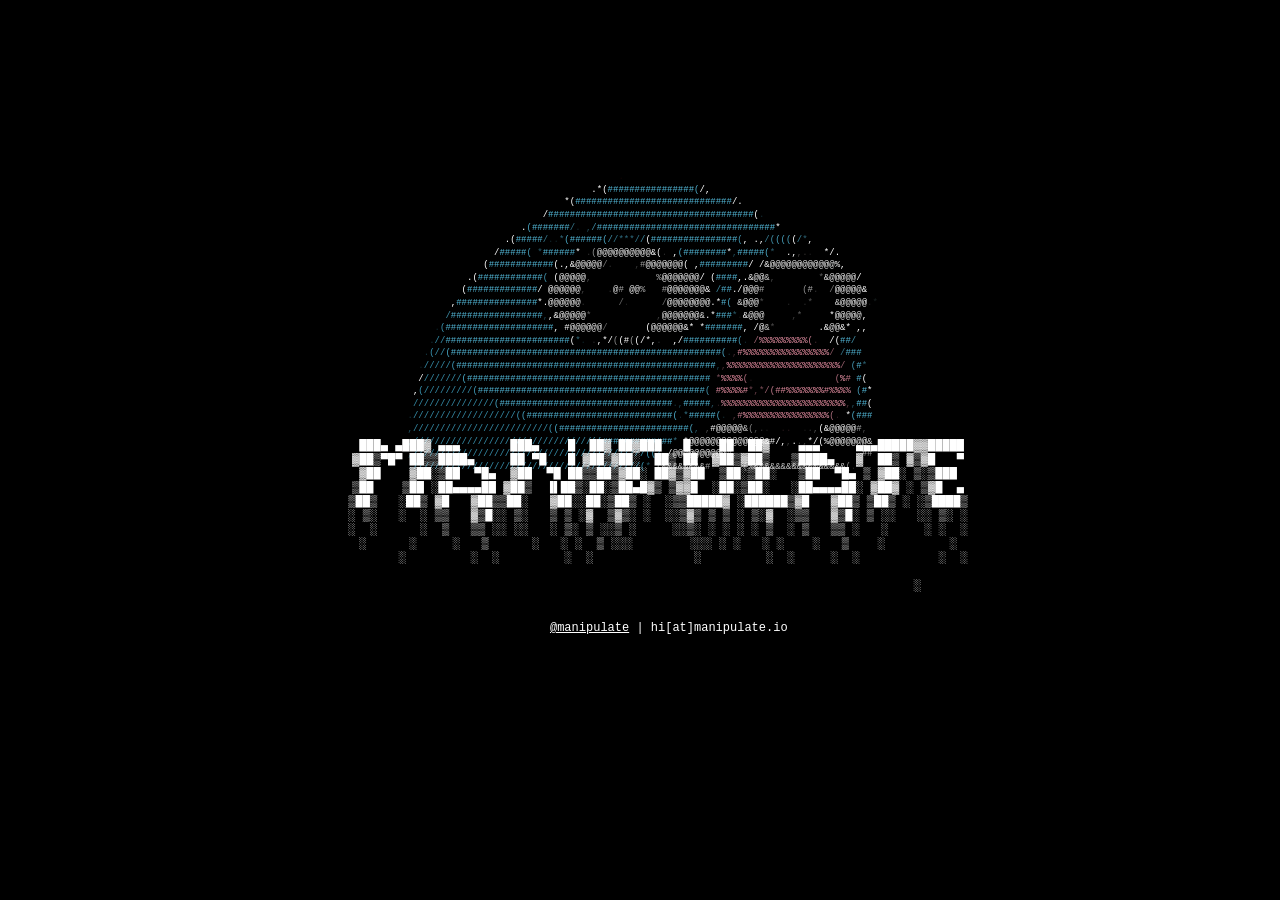
==== commit 8c61ac3c: "Updates" ====
--- a/index_old.html
+++ b/index_old.html
@@ -49,16 +49,19 @@
 <span style="color:#3B010104;"> </span><span style="color:#112C35;">.</span><span style="color:#3894B2;">/</span><span style="color:#368FAC;">/</span><span style="color:#3892AF;">/</span><span style="color:#3790AD;">/</span><span style="color:#3790AD;">/</span><span style="color:#3790AD;">/</span><span style="color:#3892AF;">/</span><span style="color:#3790AD;">/</span><span style="color:#3790AD;">/</span><span style="color:#3790AD;">/</span><span style="color:#3892AF;">/</span><span style="color:#3790AD;">/</span><span style="color:#3790AD;">/</span><span style="color:#3790AD;">/</span><span style="color:#3892AF;">/</span><span style="color:#3790AD;">/</span><span style="color:#3790AD;">/</span><span style="color:#3790AD;">/</span><span style="color:#3892AF;">/</span><span style="color:#3790AD;">/</span><span style="color:#3790AD;">/</span><span style="color:#3790AD;">/</span><span style="color:#3892AF;">/</span><span style="color:#3790AD;">/</span><span style="color:#3790AD;">/</span><span style="color:#3790AD;">/</span><span style="color:#3892AF;">/</span><span style="color:#3790AD;">/</span><span style="color:#3790AD;">/</span><span style="color:#3790AD;">/</span><span style="color:#3892AF;">/</span><span style="color:#3790AD;">/</span><span style="color:#3790AD;">/</span><span style="color:#3790AD;">/</span><span style="color:#3892AF;">/</span><span style="color:#3790AD;">/</span><span style="color:#3790AD;">/</span><span style="color:#3790AD;">/</span><span style="color:#3892AF;">/</span><span style="color:#3790AD;">/</span><span style="color:#3790AD;">/</span><span style="color:#3790AD;">/</span><span style="color:#3994B2;">(</span><span style="color:#235A6B;">*</span><span style="color:#0F1213;"> </span><span style="color:#969797;">(</span><span style="color:#D3D3D3;">&</span><span style="color:#D0D0D0;">&</span><span style="color:#D1D1D1;">&</span><span style="color:#D0D0D0;">&</span><span style="color:#D2D2D2;">&</span><span style="color:#CFCFCF;">&</span><span style="color:#CFCFCF;">&</span><span style="color:#D1D1D1;">&</span><span style="color:#A0A0A0;">#</span><span style="color:#1C1C1C;">.</span><span style="color:#010101;"> </span><span style="color:#010101;"> </span><span style="color:#000000;"> </span><span style="color:#0A0A0A;"> </span><span style="color:#323232;">.</span><span style="color:#828282;">(</span><span style="color:#C9C9C9;">%</span><span style="color:#D9D9D9;">&</span><span style="color:#D4D4D4;">&</span><span style="color:#CECECE;">&</span><span style="color:#CDCDCD;">&</span><span style="color:#CCCCCC;">&</span><span style="color:#CDCDCD;">&</span><span style="color:#CDCDCD;">&</span><span style="color:#CFCFCF;">&</span><span style="color:#CECECE;">&</span><span style="color:#CECECE;">&</span><span style="color:#CFCFCF;">&</span><span style="color:#D0D0D0;">&</span><span style="color:#CECECE;">&</span><span style="color:#CECECE;">&</span><span style="color:#D1D1D1;">&</span><span style="color:#D9D9D9;">&</span><span style="color:#CDCDCD;">&</span><span style="color:#858585;">(</span><span style="color:#252525;">.</span><span style="color:#010101;"> </span><span style="color:#010101;"> </span><span style="color:#000000;"> </span><span style="color:#2B000000;"> </span>
     </code>
   </center>
-    <div id="logo">      ███▄ ▄███▓ ▄▄▄       ███▄    █  ██▓ ██▓███   █    ██  ██▓    ▄▄▄     ▄▄▄█████▓▓█████       ██▓ ▒█████
-       ▓██▒▀█▀ ██▒▒████▄     ██ ▀█   █ ▓██▒▓██░  ██▒ ██  ▓██▒▓██▒   ▒████▄   ▓  ██▒ ▓▒▓█   ▀      ▓██▒▒██▒  ██▒
-       ▓██    ▓██░▒██  ▀█▄  ▓██  ▀█ ██▒▒██▒▓██░ ██▓▒▓██  ▒██░▒██░   ▒██  ▀█▄ ▒ ▓██░ ▒░▒███        ▒██▒▒██░  ██▒
-       ▒██    ▒██ ░██▄▄▄▄██ ▓██▒  ▐▌██▒░██░▒██▄█▓▒ ▒▓▓█  ░██░▒██░   ░██▄▄▄▄██░ ▓██▓ ░ ▒▓█  ▄      ░██░▒██   ██░
-       ▒██▒   ░██▒ ▓█   ▓██▒▒██░   ▓██░░██░▒██▒ ░  ░▒▒█████▓ ░██████▒▓█   ▓██▒ ▒██▒ ░ ░▒████▒ ██▓ ░██░░ ████▓▒░
-       ░ ▒░   ░  ░ ▒▒   ▓▒█░░ ▒░   ▒ ▒ ░▓  ▒▓▒░ ░  ░░▒▓▒ ▒ ▒ ░ ▒░▓  ░▒▒   ▓▒█░ ▒ ░░   ░░ ▒░ ░ ▒▓▒ ░▓  ░ ▒░▒░▒░
-       ░  ░      ░  ▒   ▒▒ ░░ ░░   ░ ▒░ ▒ ░░▒ ░     ░░▒░ ░ ░ ░ ░ ▒  ░ ▒   ▒▒ ░   ░     ░ ░  ░ ░▒   ▒ ░  ░ ▒ ▒░
-                 ░      ░     ░   ▒      ░   ░ ░  ▒ ░░░        ░░░ ░ ░   ░ ░    ░   ▒    ░         ░    ░    ▒ ░░ ░ ░ ▒
-          ░         ░  ░         ░  ░              ░         ░  ░     ░  ░           ░  ░  ░   ░      ░ ░
-                                                                                               ░
+    <div id="logo">
+
+      ███▄ ▄███▓ ▄▄▄       ███▄    █  ██▓ ██▓███   █    ██  ██▓    ▄▄▄     ▄▄▄█████▓▓█████
+     ▓██▒▀█▀ ██▒▒████▄     ██ ▀█   █ ▓██▒▓██░  ██▒ ██  ▓██▒▓██▒   ▒████▄   ▓  ██▒ ▓▒▓█   ▀
+     ▓██    ▓██░▒██  ▀█▄  ▓██  ▀█ ██▒▒██▒▓██░ ██▓▒▓██  ▒██░▒██░   ▒██  ▀█▄ ▒ ▓██░ ▒░▒███
+     ▒██    ▒██ ░██▄▄▄▄██ ▓██▒  ▐▌██▒░██░▒██▄█▓▒ ▒▓▓█  ░██░▒██░   ░██▄▄▄▄██░ ▓██▓ ░ ▒▓█  ▄
+     ▒██▒   ░██▒ ▓█   ▓██▒▒██░   ▓██░░██░▒██▒ ░  ░▒▒█████▓ ░██████▒▓█   ▓██▒ ▒██▒ ░ ░▒████▒
+     ░ ▒░   ░  ░ ▒▒   ▓▒█░░ ▒░   ▒ ▒ ░▓  ▒▓▒░ ░  ░░▒▓▒ ▒ ▒ ░ ▒░▓  ░▒▒   ▓▒█░ ▒ ░░   ░░ ▒░ ░
+     ░  ░      ░  ▒   ▒▒ ░░ ░░   ░ ▒░ ▒ ░░▒ ░     ░░▒░ ░ ░ ░ ░ ▒  ░ ▒   ▒▒ ░   ░     ░ ░  ░
+     ░      ░     ░   ▒      ░   ░ ░  ▒ ░░░        ░░░ ░ ░   ░ ░    ░   ▒    ░         ░
+            ░         ░  ░         ░  ░              ░         ░  ░     ░  ░           ░  ░
+                                                                                           
+                                                                             ░
       <div align="center">
         <a href="https://twitter.com/manipulate">@manipulate</a> | hi[at]manipulate.io
     </div>
--- a/css/styles.css
+++ b/css/styles.css
@@ -1,9 +1,11 @@
 body {
-  background: #000;
+  background: url(images/logo.png) center center #000;
   padding: 20px;
   font-family: monospace;
   font-size: 9px;
   color: #fff;
+  text-align: center;
+  margin: 0 auto;
 }
 
 a {
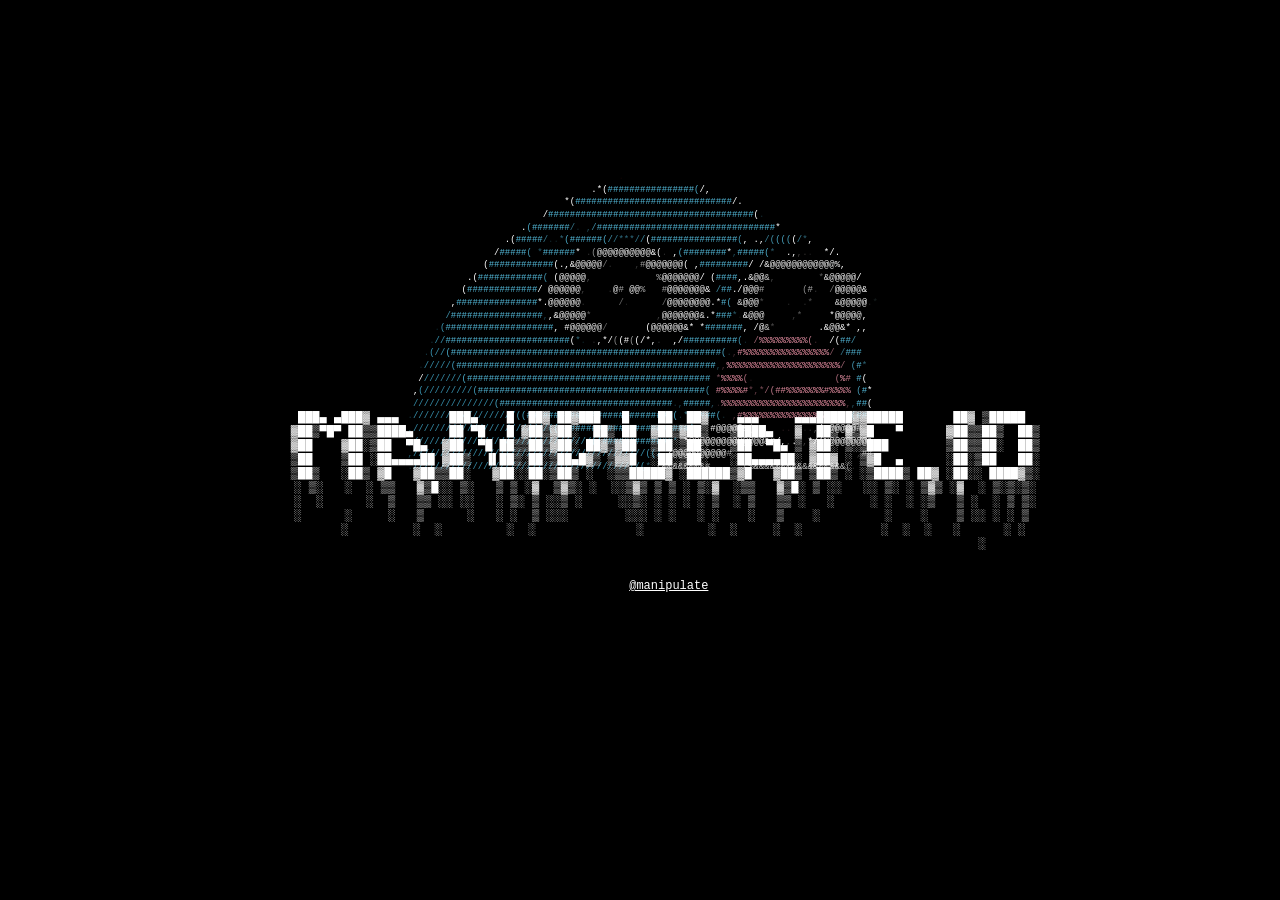
==== commit d9309b3b: "Roll back" ====
--- a/index_old.html
+++ b/index_old.html
@@ -2,7 +2,7 @@
 <html lang="en">
   <head>
     <meta charset="utf-8">
-    <title>manipulate.io | when in doubt, delete yourself.</title>
+    <title>manipulate.io | when in doubt, delete yourself</title>
     <meta name="description" content="manipulate.io">
     <meta name="author" content="manipulate.io">
     <link rel="icon" type="image/png" href="images/favicon.png"/>
@@ -49,21 +49,18 @@
 <span style="color:#3B010104;"> </span><span style="color:#112C35;">.</span><span style="color:#3894B2;">/</span><span style="color:#368FAC;">/</span><span style="color:#3892AF;">/</span><span style="color:#3790AD;">/</span><span style="color:#3790AD;">/</span><span style="color:#3790AD;">/</span><span style="color:#3892AF;">/</span><span style="color:#3790AD;">/</span><span style="color:#3790AD;">/</span><span style="color:#3790AD;">/</span><span style="color:#3892AF;">/</span><span style="color:#3790AD;">/</span><span style="color:#3790AD;">/</span><span style="color:#3790AD;">/</span><span style="color:#3892AF;">/</span><span style="color:#3790AD;">/</span><span style="color:#3790AD;">/</span><span style="color:#3790AD;">/</span><span style="color:#3892AF;">/</span><span style="color:#3790AD;">/</span><span style="color:#3790AD;">/</span><span style="color:#3790AD;">/</span><span style="color:#3892AF;">/</span><span style="color:#3790AD;">/</span><span style="color:#3790AD;">/</span><span style="color:#3790AD;">/</span><span style="color:#3892AF;">/</span><span style="color:#3790AD;">/</span><span style="color:#3790AD;">/</span><span style="color:#3790AD;">/</span><span style="color:#3892AF;">/</span><span style="color:#3790AD;">/</span><span style="color:#3790AD;">/</span><span style="color:#3790AD;">/</span><span style="color:#3892AF;">/</span><span style="color:#3790AD;">/</span><span style="color:#3790AD;">/</span><span style="color:#3790AD;">/</span><span style="color:#3892AF;">/</span><span style="color:#3790AD;">/</span><span style="color:#3790AD;">/</span><span style="color:#3790AD;">/</span><span style="color:#3994B2;">(</span><span style="color:#235A6B;">*</span><span style="color:#0F1213;"> </span><span style="color:#969797;">(</span><span style="color:#D3D3D3;">&</span><span style="color:#D0D0D0;">&</span><span style="color:#D1D1D1;">&</span><span style="color:#D0D0D0;">&</span><span style="color:#D2D2D2;">&</span><span style="color:#CFCFCF;">&</span><span style="color:#CFCFCF;">&</span><span style="color:#D1D1D1;">&</span><span style="color:#A0A0A0;">#</span><span style="color:#1C1C1C;">.</span><span style="color:#010101;"> </span><span style="color:#010101;"> </span><span style="color:#000000;"> </span><span style="color:#0A0A0A;"> </span><span style="color:#323232;">.</span><span style="color:#828282;">(</span><span style="color:#C9C9C9;">%</span><span style="color:#D9D9D9;">&</span><span style="color:#D4D4D4;">&</span><span style="color:#CECECE;">&</span><span style="color:#CDCDCD;">&</span><span style="color:#CCCCCC;">&</span><span style="color:#CDCDCD;">&</span><span style="color:#CDCDCD;">&</span><span style="color:#CFCFCF;">&</span><span style="color:#CECECE;">&</span><span style="color:#CECECE;">&</span><span style="color:#CFCFCF;">&</span><span style="color:#D0D0D0;">&</span><span style="color:#CECECE;">&</span><span style="color:#CECECE;">&</span><span style="color:#D1D1D1;">&</span><span style="color:#D9D9D9;">&</span><span style="color:#CDCDCD;">&</span><span style="color:#858585;">(</span><span style="color:#252525;">.</span><span style="color:#010101;"> </span><span style="color:#010101;"> </span><span style="color:#000000;"> </span><span style="color:#2B000000;"> </span>
     </code>
   </center>
-    <div id="logo">
-
-      ███▄ ▄███▓ ▄▄▄       ███▄    █  ██▓ ██▓███   █    ██  ██▓    ▄▄▄     ▄▄▄█████▓▓█████
-     ▓██▒▀█▀ ██▒▒████▄     ██ ▀█   █ ▓██▒▓██░  ██▒ ██  ▓██▒▓██▒   ▒████▄   ▓  ██▒ ▓▒▓█   ▀
-     ▓██    ▓██░▒██  ▀█▄  ▓██  ▀█ ██▒▒██▒▓██░ ██▓▒▓██  ▒██░▒██░   ▒██  ▀█▄ ▒ ▓██░ ▒░▒███
-     ▒██    ▒██ ░██▄▄▄▄██ ▓██▒  ▐▌██▒░██░▒██▄█▓▒ ▒▓▓█  ░██░▒██░   ░██▄▄▄▄██░ ▓██▓ ░ ▒▓█  ▄
-     ▒██▒   ░██▒ ▓█   ▓██▒▒██░   ▓██░░██░▒██▒ ░  ░▒▒█████▓ ░██████▒▓█   ▓██▒ ▒██▒ ░ ░▒████▒
-     ░ ▒░   ░  ░ ▒▒   ▓▒█░░ ▒░   ▒ ▒ ░▓  ▒▓▒░ ░  ░░▒▓▒ ▒ ▒ ░ ▒░▓  ░▒▒   ▓▒█░ ▒ ░░   ░░ ▒░ ░
-     ░  ░      ░  ▒   ▒▒ ░░ ░░   ░ ▒░ ▒ ░░▒ ░     ░░▒░ ░ ░ ░ ░ ▒  ░ ▒   ▒▒ ░   ░     ░ ░  ░
-     ░      ░     ░   ▒      ░   ░ ░  ▒ ░░░        ░░░ ░ ░   ░ ░    ░   ▒    ░         ░
-            ░         ░  ░         ░  ░              ░         ░  ░     ░  ░           ░  ░
-                                                                                           
-                                                                             ░
+    <div id="logo">      ███▄ ▄███▓ ▄▄▄       ███▄    █  ██▓ ██▓███   █    ██  ██▓    ▄▄▄     ▄▄▄█████▓▓█████       ██▓ ▒█████
+       ▓██▒▀█▀ ██▒▒████▄     ██ ▀█   █ ▓██▒▓██░  ██▒ ██  ▓██▒▓██▒   ▒████▄   ▓  ██▒ ▓▒▓█   ▀      ▓██▒▒██▒  ██▒
+       ▓██    ▓██░▒██  ▀█▄  ▓██  ▀█ ██▒▒██▒▓██░ ██▓▒▓██  ▒██░▒██░   ▒██  ▀█▄ ▒ ▓██░ ▒░▒███        ▒██▒▒██░  ██▒
+       ▒██    ▒██ ░██▄▄▄▄██ ▓██▒  ▐▌██▒░██░▒██▄█▓▒ ▒▓▓█  ░██░▒██░   ░██▄▄▄▄██░ ▓██▓ ░ ▒▓█  ▄      ░██░▒██   ██░
+       ▒██▒   ░██▒ ▓█   ▓██▒▒██░   ▓██░░██░▒██▒ ░  ░▒▒█████▓ ░██████▒▓█   ▓██▒ ▒██▒ ░ ░▒████▒ ██▓ ░██░░ ████▓▒░
+       ░ ▒░   ░  ░ ▒▒   ▓▒█░░ ▒░   ▒ ▒ ░▓  ▒▓▒░ ░  ░░▒▓▒ ▒ ▒ ░ ▒░▓  ░▒▒   ▓▒█░ ▒ ░░   ░░ ▒░ ░ ▒▓▒ ░▓  ░ ▒░▒░▒░
+       ░  ░      ░  ▒   ▒▒ ░░ ░░   ░ ▒░ ▒ ░░▒ ░     ░░▒░ ░ ░ ░ ░ ▒  ░ ▒   ▒▒ ░   ░     ░ ░  ░ ░▒   ▒ ░  ░ ▒ ▒░
+      ░      ░     ░   ▒      ░   ░ ░  ▒ ░░░        ░░░ ░ ░   ░ ░    ░   ▒    ░         ░    ░    ▒ ░░ ░ ░ ▒
+            ░         ░  ░         ░  ░              ░         ░  ░     ░  ░           ░  ░  ░   ░      ░ ░
+                                                                                               ░
       <div align="center">
-        <a href="https://twitter.com/manipulate">@manipulate</a> | hi[at]manipulate.io
+        <a href="https://twitter.com/manipulate">@manipulate</a>
     </div>
   </body>
-</html>
+</html>
